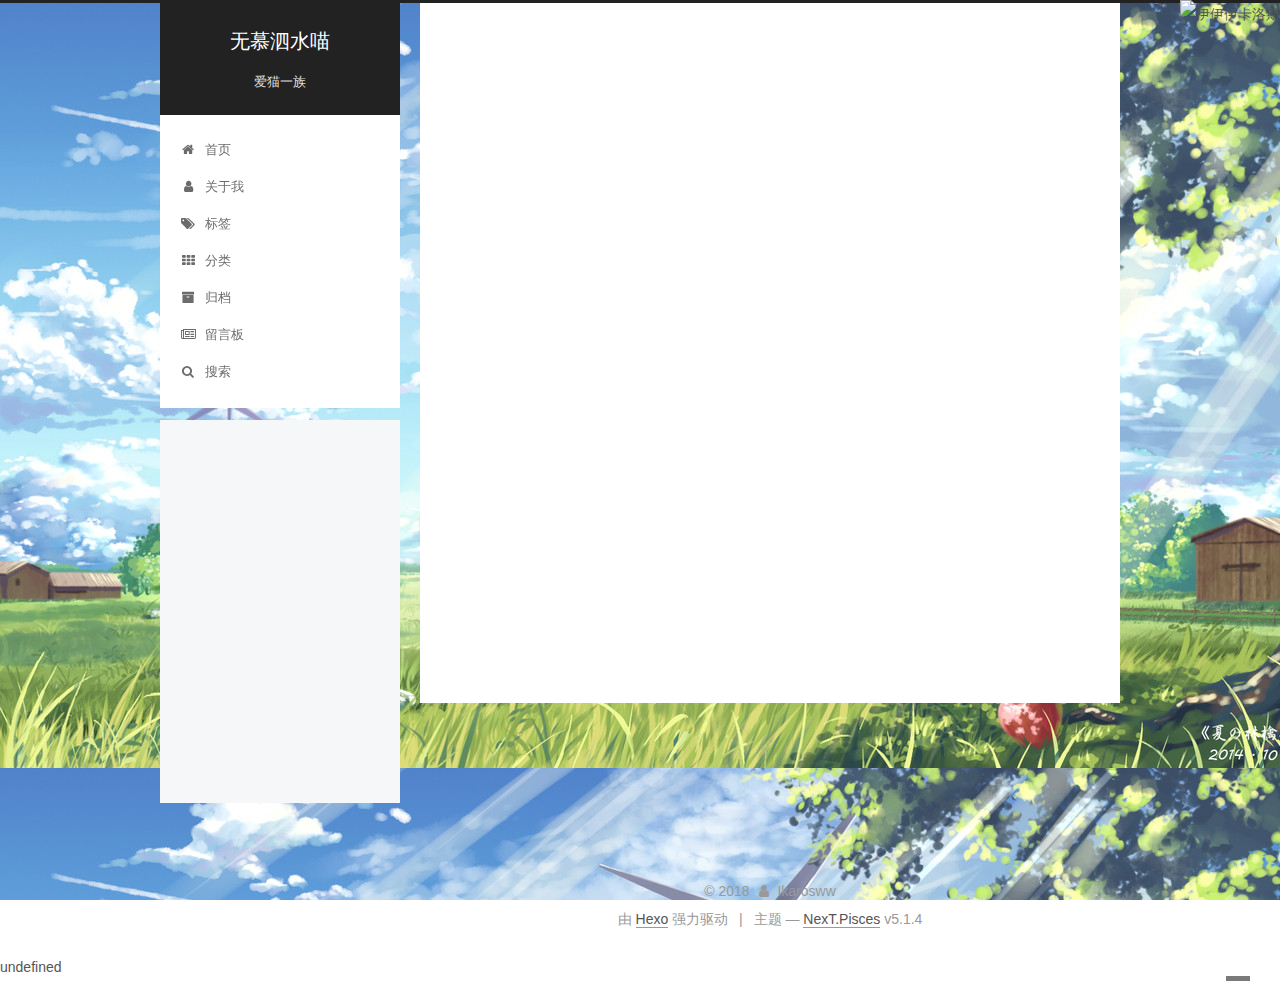
==== 404/index.html @ f318d606 "Site updated: 2018-04-20 20:18:09" ====
<!DOCTYPE html>



  


<html class="theme-next pisces use-motion" lang="zh-Hans">
<head>
  <meta charset="UTF-8"/>
<meta http-equiv="X-UA-Compatible" content="IE=edge" />
<meta name="viewport" content="width=device-width, initial-scale=1, maximum-scale=1"/>
<meta name="theme-color" content="#222">









<meta http-equiv="Cache-Control" content="no-transform" />
<meta http-equiv="Cache-Control" content="no-siteapp" />
















  
  
  <link href="/lib/fancybox/source/jquery.fancybox.css?v=2.1.5" rel="stylesheet" type="text/css" />







<link href="/lib/font-awesome/css/font-awesome.min.css?v=4.6.2" rel="stylesheet" type="text/css" />

<link href="/css/main.css?v=5.1.4" rel="stylesheet" type="text/css" />


  <link rel="apple-touch-icon" sizes="180x180" href="/images/apple-touch-icon-next.png?v=5.1.4">


  <link rel="icon" type="image/png" sizes="32x32" href="/images/favicon-32x32-next.png?v=5.1.4">


  <link rel="icon" type="image/png" sizes="16x16" href="/images/favicon-16x16-next.png?v=5.1.4">


  <link rel="mask-icon" href="/images/logo.svg?v=5.1.4" color="#222">





  <meta name="keywords" content="Hexo, NexT" />









<script>
    (function(){
        if(''){
            if (prompt('请输入文章密码') !== ''){
                alert('密码错误！');
                history.back();
            }
        }
    })();
</script>

<meta property="og:type" content="website">
<meta property="og:title" content="404">
<meta property="og:url" content="http://yoursite.com/404/index.html">
<meta property="og:site_name" content="无慕泗水喵">
<meta property="og:locale" content="zh-Hans">
<meta property="og:updated_time" content="2018-04-18T13:53:47.964Z">
<meta name="twitter:card" content="summary">
<meta name="twitter:title" content="404">



<script type="text/javascript" id="hexo.configurations">
  var NexT = window.NexT || {};
  var CONFIG = {
    root: '/',
    scheme: 'Pisces',
    version: '5.1.4',
    sidebar: {"position":"left","display":"hide","offset":12,"b2t":false,"scrollpercent":false,"onmobile":false},
    fancybox: true,
    tabs: true,
    motion: {"enable":true,"async":false,"transition":{"post_block":"fadeIn","post_header":"slideDownIn","post_body":"slideDownIn","coll_header":"slideLeftIn","sidebar":"slideUpIn"}},
    duoshuo: {
      userId: '0',
      author: '博主'
    },
    algolia: {
      applicationID: '',
      apiKey: '',
      indexName: '',
      hits: {"per_page":10},
      labels: {"input_placeholder":"Search for Posts","hits_empty":"We didn't find any results for the search: ${query}","hits_stats":"${hits} results found in ${time} ms"}
    }
  };
</script>



  <link rel="canonical" href="http://yoursite.com/404/"/>






  <script>
  (function(i,s,o,g,r,a,m){i["DaoVoiceObject"]=r;i[r]=i[r]||function(){(i[r].q=i[r].q||[]).push(arguments)},i[r].l=1*new Date();a=s.createElement(o),m=s.getElementsByTagName(o)[0];a.async=1;a.src=g;a.charset="utf-8";m.parentNode.insertBefore(a,m)})(window,document,"script",('https:' == document.location.protocol ? 'https:' : 'http:') + "//widget.daovoice.io/widget/3e6e6bd3.js","daovoice")
  daovoice('init', {
      app_id: "3e6e6bd3"
    });
  daovoice('update');
  </script>

  <title>404 | 无慕泗水喵</title>
  








</head>

<body itemscope itemtype="http://schema.org/WebPage" lang="zh-Hans">

  
  
    
  

  <div class="container sidebar-position-left page-post-detail">
    <div class="headband"></div>

    <a href="https://github.com/ikarosww"><img style="position: absolute; top: 0; right: 0; border: 0;" src="http://i1.bvimg.com/642169/004a37a1b0dc7631.png" alt="伊伊伊卡洛斯"></a>

    <header id="header" class="header" itemscope itemtype="http://schema.org/WPHeader">
      <div class="header-inner"><div class="site-brand-wrapper">
  <div class="site-meta ">
    

    <div class="custom-logo-site-title">
      <a href="/"  class="brand" rel="start">
        <span class="logo-line-before"><i></i></span>
        <span class="site-title">无慕泗水喵</span>
        <span class="logo-line-after"><i></i></span>
      </a>
    </div>
      
        <p class="site-subtitle">爱猫一族</p>
      
  </div>

  <div class="site-nav-toggle">
    <button>
      <span class="btn-bar"></span>
      <span class="btn-bar"></span>
      <span class="btn-bar"></span>
    </button>
  </div>
</div>

<nav class="site-nav">
  

  
    <ul id="menu" class="menu">
      
        
        <li class="menu-item menu-item-首页">
          <a href="/" rel="section">
            
              <i class="menu-item-icon fa fa-fw fa-home"></i> <br />
            
            首页
          </a>
        </li>
      
        
        <li class="menu-item menu-item-关于我">
          <a href="/about/" rel="section">
            
              <i class="menu-item-icon fa fa-fw fa-user"></i> <br />
            
            关于我
          </a>
        </li>
      
        
        <li class="menu-item menu-item-标签">
          <a href="/tags/" rel="section">
            
              <i class="menu-item-icon fa fa-fw fa-tags"></i> <br />
            
            标签
          </a>
        </li>
      
        
        <li class="menu-item menu-item-分类">
          <a href="/categories/" rel="section">
            
              <i class="menu-item-icon fa fa-fw fa-th"></i> <br />
            
            分类
          </a>
        </li>
      
        
        <li class="menu-item menu-item-归档">
          <a href="/archives/" rel="section">
            
              <i class="menu-item-icon fa fa-fw fa-archive"></i> <br />
            
            归档
          </a>
        </li>
      
        
        <li class="menu-item menu-item-留言板">
          <a href="/guestbook/" rel="section">
            
              <i class="menu-item-icon fa fa-fw fa-newspaper-o"></i> <br />
            
            留言板
          </a>
        </li>
      

      
        <li class="menu-item menu-item-search">
          
            <a href="javascript:;" class="popup-trigger">
          
            
              <i class="menu-item-icon fa fa-search fa-fw"></i> <br />
            
            搜索
          </a>
        </li>
      
    </ul>
  

  
    <div class="site-search">
      
  <div class="popup search-popup local-search-popup">
  <div class="local-search-header clearfix">
    <span class="search-icon">
      <i class="fa fa-search"></i>
    </span>
    <span class="popup-btn-close">
      <i class="fa fa-times-circle"></i>
    </span>
    <div class="local-search-input-wrapper">
      <input autocomplete="off"
             placeholder="搜索..." spellcheck="false"
             type="text" id="local-search-input">
    </div>
  </div>
  <div id="local-search-result"></div>
</div>



    </div>
  
</nav>



 </div>
    </header>

    <main id="main" class="main">
      <div class="main-inner">
        <div class="content-wrap">
          <div id="content" class="content">
            

  <div id="posts" class="posts-expand">
    
    
    
    <div class="post-block page">
      <header class="post-header">

	<h1 class="post-title" itemprop="name headline">404</h1>



</header>

      
      
      
      <div class="post-body">
        
        
          
        
      </div>
      
      
      
    </div>
    
    
    
  </div>


          </div>
          


          

  
    <div class="comments" id="comments">
    </div>
  



        </div>
        
          
  
  <div class="sidebar-toggle">
    <div class="sidebar-toggle-line-wrap">
      <span class="sidebar-toggle-line sidebar-toggle-line-first"></span>
      <span class="sidebar-toggle-line sidebar-toggle-line-middle"></span>
      <span class="sidebar-toggle-line sidebar-toggle-line-last"></span>
    </div>
  </div>

  <aside id="sidebar" class="sidebar">
    
    <div class="sidebar-inner">

      

      

<iframe frameborder="no" border="0" marginwidth="0" marginheight="0" width=330 height=86 src="//music.163.com/outchain/player?type=2&id=461525011&auto=0&height=66"></iframe>

      <section class="site-overview-wrap sidebar-panel sidebar-panel-active">
        <div class="site-overview">
          <div class="site-author motion-element" itemprop="author" itemscope itemtype="http://schema.org/Person">
            
              <img class="site-author-image" itemprop="image"
                src="http://i1.bvimg.com/642169/081ae43bd063b807.jpg"
                alt="Ikarosww" />
            
              <p class="site-author-name" itemprop="name">Ikarosww</p>
              <p class="site-description motion-element" itemprop="description"></p>
          </div>

          <nav class="site-state motion-element">

            
              <div class="site-state-item site-state-posts">
              
                <a href="/archives">
              
                  <span class="site-state-item-count">1</span>
                  <span class="site-state-item-name">日志</span>
                </a>
              </div>
            

            
              
              
              <div class="site-state-item site-state-categories">
                <a href="/categories/index.html">
                  <span class="site-state-item-count">1</span>
                  <span class="site-state-item-name">分类</span>
                </a>
              </div>
            

            
              
              
              <div class="site-state-item site-state-tags">
                <a href="/tags/index.html">
                  <span class="site-state-item-count">1</span>
                  <span class="site-state-item-name">标签</span>
                </a>
              </div>
            

          </nav>

          

          
            <div class="links-of-author motion-element">
                
                  <span class="links-of-author-item">
                    <a href="https://www.zhihu.com/people/ikaros-wu" target="_blank" title="知乎">
                      
                        <i class="fa fa-fw fa-gratipay"></i>知乎</a>
                  </span>
                
                  <span class="links-of-author-item">
                    <a href="https://space.bilibili.com/14619093" target="_blank" title="bilibili">
                      
                        <i class="fa fa-fw fa-bold"></i>bilibili</a>
                  </span>
                
                  <span class="links-of-author-item">
                    <a href="https://weibo.com/5843824491" target="_blank" title="微博">
                      
                        <i class="fa fa-fw fa-weibo"></i>微博</a>
                  </span>
                
                  <span class="links-of-author-item">
                    <a href="https://github.com/yourname" target="_blank" title="GitHub">
                      
                        <i class="fa fa-fw fa-github"></i>GitHub</a>
                  </span>
                
                  <span class="links-of-author-item">
                    <a href="mailto:Wrikaros595590@gmail.com" target="_blank" title="E-Mail">
                      
                        <i class="fa fa-fw fa-envelope"></i>E-Mail</a>
                  </span>
                
            </div>
          

          
          

          
          

          

        </div>
      </section>

      

      

    </div>
  </aside>


        
      </div>
    </main>

    <footer id="footer" class="footer">
      <div class="footer-inner">
        <div class="copyright">&copy; <span itemprop="copyrightYear">2018</span>
  <span class="with-love">
    <i class="fa fa-user"></i>
  </span>
  <span class="author" itemprop="copyrightHolder">Ikarosww</span>

  
</div>


  <div class="powered-by">由 <a class="theme-link" target="_blank" href="https://hexo.io">Hexo</a> 强力驱动</div>



  <span class="post-meta-divider">|</span>



  <div class="theme-info">主题 &mdash; <a class="theme-link" target="_blank" href="https://github.com/iissnan/hexo-theme-next">NexT.Pisces</a> v5.1.4</div>




        







        
      </div>
    </footer>

    
      <div class="back-to-top">
        <i class="fa fa-arrow-up"></i>
        
      </div>
    

    

  </div>

  

<script type="text/javascript">
  if (Object.prototype.toString.call(window.Promise) !== '[object Function]') {
    window.Promise = null;
  }
</script>









  












  
  
    <script type="text/javascript" src="/lib/jquery/index.js?v=2.1.3"></script>
  

  
  
    <script type="text/javascript" src="/lib/fastclick/lib/fastclick.min.js?v=1.0.6"></script>
  

  
  
    <script type="text/javascript" src="/lib/jquery_lazyload/jquery.lazyload.js?v=1.9.7"></script>
  

  
  
    <script type="text/javascript" src="/lib/velocity/velocity.min.js?v=1.2.1"></script>
  

  
  
    <script type="text/javascript" src="/lib/velocity/velocity.ui.min.js?v=1.2.1"></script>
  

  
  
    <script type="text/javascript" src="/lib/fancybox/source/jquery.fancybox.pack.js?v=2.1.5"></script>
  


  


  <script type="text/javascript" src="/js/src/utils.js?v=5.1.4"></script>

  <script type="text/javascript" src="/js/src/motion.js?v=5.1.4"></script>



  
  


  <script type="text/javascript" src="/js/src/affix.js?v=5.1.4"></script>

  <script type="text/javascript" src="/js/src/schemes/pisces.js?v=5.1.4"></script>



  
  <script type="text/javascript" src="/js/src/scrollspy.js?v=5.1.4"></script>
<script type="text/javascript" src="/js/src/post-details.js?v=5.1.4"></script>



  


  <script type="text/javascript" src="/js/src/bootstrap.js?v=5.1.4"></script>



  


  




	





  





  










  <script src="//cdn1.lncld.net/static/js/3.0.4/av-min.js"></script>
  <script src="//unpkg.com/valine/dist/Valine.min.js"></script>
  
  <script type="text/javascript">
    var GUEST = ['nick','mail','link'];
    var guest = 'nick,mail,link';
    guest = guest.split(',').filter(item=>{
      return GUEST.indexOf(item)>-1;
    });
    new Valine({
        el: '#comments' ,
        verify: false,
        notify: false,
        appId: 'HunRqcJVjtHKqiSlkhHRCHoH-gzGzoHsz',
        appKey: 'mKNQ2EUuYQ8aURMT6aDCRaaa',
        placeholder: '说点什么呢？',
        avatar:'mm',
        guest_info:guest,
        pageSize:'10' || 10,
    });
  </script>



  

  <script type="text/javascript">
    // Popup Window;
    var isfetched = false;
    var isXml = true;
    // Search DB path;
    var search_path = "search.xml";
    if (search_path.length === 0) {
      search_path = "search.xml";
    } else if (/json$/i.test(search_path)) {
      isXml = false;
    }
    var path = "/" + search_path;
    // monitor main search box;

    var onPopupClose = function (e) {
      $('.popup').hide();
      $('#local-search-input').val('');
      $('.search-result-list').remove();
      $('#no-result').remove();
      $(".local-search-pop-overlay").remove();
      $('body').css('overflow', '');
    }

    function proceedsearch() {
      $("body")
        .append('<div class="search-popup-overlay local-search-pop-overlay"></div>')
        .css('overflow', 'hidden');
      $('.search-popup-overlay').click(onPopupClose);
      $('.popup').toggle();
      var $localSearchInput = $('#local-search-input');
      $localSearchInput.attr("autocapitalize", "none");
      $localSearchInput.attr("autocorrect", "off");
      $localSearchInput.focus();
    }

    // search function;
    var searchFunc = function(path, search_id, content_id) {
      'use strict';

      // start loading animation
      $("body")
        .append('<div class="search-popup-overlay local-search-pop-overlay">' +
          '<div id="search-loading-icon">' +
          '<i class="fa fa-spinner fa-pulse fa-5x fa-fw"></i>' +
          '</div>' +
          '</div>')
        .css('overflow', 'hidden');
      $("#search-loading-icon").css('margin', '20% auto 0 auto').css('text-align', 'center');

      $.ajax({
        url: path,
        dataType: isXml ? "xml" : "json",
        async: true,
        success: function(res) {
          // get the contents from search data
          isfetched = true;
          $('.popup').detach().appendTo('.header-inner');
          var datas = isXml ? $("entry", res).map(function() {
            return {
              title: $("title", this).text(),
              content: $("content",this).text(),
              url: $("url" , this).text()
            };
          }).get() : res;
          var input = document.getElementById(search_id);
          var resultContent = document.getElementById(content_id);
          var inputEventFunction = function() {
            var searchText = input.value.trim().toLowerCase();
            var keywords = searchText.split(/[\s\-]+/);
            if (keywords.length > 1) {
              keywords.push(searchText);
            }
            var resultItems = [];
            if (searchText.length > 0) {
              // perform local searching
              datas.forEach(function(data) {
                var isMatch = false;
                var hitCount = 0;
                var searchTextCount = 0;
                var title = data.title.trim();
                var titleInLowerCase = title.toLowerCase();
                var content = data.content.trim().replace(/<[^>]+>/g,"");
                var contentInLowerCase = content.toLowerCase();
                var articleUrl = decodeURIComponent(data.url);
                var indexOfTitle = [];
                var indexOfContent = [];
                // only match articles with not empty titles
                if(title != '') {
                  keywords.forEach(function(keyword) {
                    function getIndexByWord(word, text, caseSensitive) {
                      var wordLen = word.length;
                      if (wordLen === 0) {
                        return [];
                      }
                      var startPosition = 0, position = [], index = [];
                      if (!caseSensitive) {
                        text = text.toLowerCase();
                        word = word.toLowerCase();
                      }
                      while ((position = text.indexOf(word, startPosition)) > -1) {
                        index.push({position: position, word: word});
                        startPosition = position + wordLen;
                      }
                      return index;
                    }

                    indexOfTitle = indexOfTitle.concat(getIndexByWord(keyword, titleInLowerCase, false));
                    indexOfContent = indexOfContent.concat(getIndexByWord(keyword, contentInLowerCase, false));
                  });
                  if (indexOfTitle.length > 0 || indexOfContent.length > 0) {
                    isMatch = true;
                    hitCount = indexOfTitle.length + indexOfContent.length;
                  }
                }

                // show search results

                if (isMatch) {
                  // sort index by position of keyword

                  [indexOfTitle, indexOfContent].forEach(function (index) {
                    index.sort(function (itemLeft, itemRight) {
                      if (itemRight.position !== itemLeft.position) {
                        return itemRight.position - itemLeft.position;
                      } else {
                        return itemLeft.word.length - itemRight.word.length;
                      }
                    });
                  });

                  // merge hits into slices

                  function mergeIntoSlice(text, start, end, index) {
                    var item = index[index.length - 1];
                    var position = item.position;
                    var word = item.word;
                    var hits = [];
                    var searchTextCountInSlice = 0;
                    while (position + word.length <= end && index.length != 0) {
                      if (word === searchText) {
                        searchTextCountInSlice++;
                      }
                      hits.push({position: position, length: word.length});
                      var wordEnd = position + word.length;

                      // move to next position of hit

                      index.pop();
                      while (index.length != 0) {
                        item = index[index.length - 1];
                        position = item.position;
                        word = item.word;
                        if (wordEnd > position) {
                          index.pop();
                        } else {
                          break;
                        }
                      }
                    }
                    searchTextCount += searchTextCountInSlice;
                    return {
                      hits: hits,
                      start: start,
                      end: end,
                      searchTextCount: searchTextCountInSlice
                    };
                  }

                  var slicesOfTitle = [];
                  if (indexOfTitle.length != 0) {
                    slicesOfTitle.push(mergeIntoSlice(title, 0, title.length, indexOfTitle));
                  }

                  var slicesOfContent = [];
                  while (indexOfContent.length != 0) {
                    var item = indexOfContent[indexOfContent.length - 1];
                    var position = item.position;
                    var word = item.word;
                    // cut out 100 characters
                    var start = position - 20;
                    var end = position + 80;
                    if(start < 0){
                      start = 0;
                    }
                    if (end < position + word.length) {
                      end = position + word.length;
                    }
                    if(end > content.length){
                      end = content.length;
                    }
                    slicesOfContent.push(mergeIntoSlice(content, start, end, indexOfContent));
                  }

                  // sort slices in content by search text's count and hits' count

                  slicesOfContent.sort(function (sliceLeft, sliceRight) {
                    if (sliceLeft.searchTextCount !== sliceRight.searchTextCount) {
                      return sliceRight.searchTextCount - sliceLeft.searchTextCount;
                    } else if (sliceLeft.hits.length !== sliceRight.hits.length) {
                      return sliceRight.hits.length - sliceLeft.hits.length;
                    } else {
                      return sliceLeft.start - sliceRight.start;
                    }
                  });

                  // select top N slices in content

                  var upperBound = parseInt('1');
                  if (upperBound >= 0) {
                    slicesOfContent = slicesOfContent.slice(0, upperBound);
                  }

                  // highlight title and content

                  function highlightKeyword(text, slice) {
                    var result = '';
                    var prevEnd = slice.start;
                    slice.hits.forEach(function (hit) {
                      result += text.substring(prevEnd, hit.position);
                      var end = hit.position + hit.length;
                      result += '<b class="search-keyword">' + text.substring(hit.position, end) + '</b>';
                      prevEnd = end;
                    });
                    result += text.substring(prevEnd, slice.end);
                    return result;
                  }

                  var resultItem = '';

                  if (slicesOfTitle.length != 0) {
                    resultItem += "<li><a href='" + articleUrl + "' class='search-result-title'>" + highlightKeyword(title, slicesOfTitle[0]) + "</a>";
                  } else {
                    resultItem += "<li><a href='" + articleUrl + "' class='search-result-title'>" + title + "</a>";
                  }

                  slicesOfContent.forEach(function (slice) {
                    resultItem += "<a href='" + articleUrl + "'>" +
                      "<p class=\"search-result\">" + highlightKeyword(content, slice) +
                      "...</p>" + "</a>";
                  });

                  resultItem += "</li>";
                  resultItems.push({
                    item: resultItem,
                    searchTextCount: searchTextCount,
                    hitCount: hitCount,
                    id: resultItems.length
                  });
                }
              })
            };
            if (keywords.length === 1 && keywords[0] === "") {
              resultContent.innerHTML = '<div id="no-result"><i class="fa fa-search fa-5x" /></div>'
            } else if (resultItems.length === 0) {
              resultContent.innerHTML = '<div id="no-result"><i class="fa fa-frown-o fa-5x" /></div>'
            } else {
              resultItems.sort(function (resultLeft, resultRight) {
                if (resultLeft.searchTextCount !== resultRight.searchTextCount) {
                  return resultRight.searchTextCount - resultLeft.searchTextCount;
                } else if (resultLeft.hitCount !== resultRight.hitCount) {
                  return resultRight.hitCount - resultLeft.hitCount;
                } else {
                  return resultRight.id - resultLeft.id;
                }
              });
              var searchResultList = '<ul class=\"search-result-list\">';
              resultItems.forEach(function (result) {
                searchResultList += result.item;
              })
              searchResultList += "</ul>";
              resultContent.innerHTML = searchResultList;
            }
          }

          if ('auto' === 'auto') {
            input.addEventListener('input', inputEventFunction);
          } else {
            $('.search-icon').click(inputEventFunction);
            input.addEventListener('keypress', function (event) {
              if (event.keyCode === 13) {
                inputEventFunction();
              }
            });
          }

          // remove loading animation
          $(".local-search-pop-overlay").remove();
          $('body').css('overflow', '');

          proceedsearch();
        }
      });
    }

    // handle and trigger popup window;
    $('.popup-trigger').click(function(e) {
      e.stopPropagation();
      if (isfetched === false) {
        searchFunc(path, 'local-search-input', 'local-search-result');
      } else {
        proceedsearch();
      };
    });

    $('.popup-btn-close').click(onPopupClose);
    $('.popup').click(function(e){
      e.stopPropagation();
    });
    $(document).on('keyup', function (event) {
      var shouldDismissSearchPopup = event.which === 27 &&
        $('.search-popup').is(':visible');
      if (shouldDismissSearchPopup) {
        onPopupClose();
      }
    });
  </script>





  

  
  <script src="https://cdn1.lncld.net/static/js/av-core-mini-0.6.4.js"></script>
  <script>AV.initialize("P63BNCssjO01YHWcj0IthLEG-gzGzoHsz", "WCjvTt2BrM2nOg5Y7XY6qKrp");</script>
  <script>
    function showTime(Counter) {
      var query = new AV.Query(Counter);
      var entries = [];
      var $visitors = $(".leancloud_visitors");

      $visitors.each(function () {
        entries.push( $(this).attr("id").trim() );
      });

      query.containedIn('url', entries);
      query.find()
        .done(function (results) {
          var COUNT_CONTAINER_REF = '.leancloud-visitors-count';

          if (results.length === 0) {
            $visitors.find(COUNT_CONTAINER_REF).text(0);
            return;
          }

          for (var i = 0; i < results.length; i++) {
            var item = results[i];
            var url = item.get('url');
            var time = item.get('time');
            var element = document.getElementById(url);

            $(element).find(COUNT_CONTAINER_REF).text(time);
          }
          for(var i = 0; i < entries.length; i++) {
            var url = entries[i];
            var element = document.getElementById(url);
            var countSpan = $(element).find(COUNT_CONTAINER_REF);
            if( countSpan.text() == '') {
              countSpan.text(0);
            }
          }
        })
        .fail(function (object, error) {
          console.log("Error: " + error.code + " " + error.message);
        });
    }

    function addCount(Counter) {
      var $visitors = $(".leancloud_visitors");
      var url = $visitors.attr('id').trim();
      var title = $visitors.attr('data-flag-title').trim();
      var query = new AV.Query(Counter);

      query.equalTo("url", url);
      query.find({
        success: function(results) {
          if (results.length > 0) {
            var counter = results[0];
            counter.fetchWhenSave(true);
            counter.increment("time");
            counter.save(null, {
              success: function(counter) {
                var $element = $(document.getElementById(url));
                $element.find('.leancloud-visitors-count').text(counter.get('time'));
              },
              error: function(counter, error) {
                console.log('Failed to save Visitor num, with error message: ' + error.message);
              }
            });
          } else {
            var newcounter = new Counter();
            /* Set ACL */
            var acl = new AV.ACL();
            acl.setPublicReadAccess(true);
            acl.setPublicWriteAccess(true);
            newcounter.setACL(acl);
            /* End Set ACL */
            newcounter.set("title", title);
            newcounter.set("url", url);
            newcounter.set("time", 1);
            newcounter.save(null, {
              success: function(newcounter) {
                var $element = $(document.getElementById(url));
                $element.find('.leancloud-visitors-count').text(newcounter.get('time'));
              },
              error: function(newcounter, error) {
                console.log('Failed to create');
              }
            });
          }
        },
        error: function(error) {
          console.log('Error:' + error.code + " " + error.message);
        }
      });
    }

    $(function() {
      var Counter = AV.Object.extend("Counter");
      if ($('.leancloud_visitors').length == 1) {
        addCount(Counter);
      } else if ($('.post-title-link').length > 1) {
        showTime(Counter);
      }
    });
  </script>



  

  

  
  

  

  

  

  undefined  
<script src="/live2dw/lib/L2Dwidget.min.js?0c58a1486de42ac6cc1c59c7d98ae887"></script><script>L2Dwidget.init({"pluginRootPath":"live2dw/","pluginJsPath":"lib/","pluginModelPath":"assets/"});</script></body>
</html>
---- css/main.css ----
/* normalize.css v3.0.2 | MIT License | git.io/normalize */
html {
  font-family: sans-serif; /* 1 */
  -ms-text-size-adjust: 100%; /* 2 */
  -webkit-text-size-adjust: 100%; /* 2 */
}
body {
  margin: 0;
}
article,
aside,
details,
figcaption,
figure,
footer,
header,
hgroup,
main,
menu,
nav,
section,
summary {
  display: block;
}
audio,
canvas,
progress,
video {
  display: inline-block; /* 1 */
  vertical-align: baseline; /* 2 */
}
audio:not([controls]) {
  display: none;
  height: 0;
}
[hidden],
template {
  display: none;
}
a {
  background-color: transparent;
}
a:active,
a:hover {
  outline: 0;
}
abbr[title] {
  border-bottom: 1px dotted;
}
b,
strong {
  font-weight: bold;
}
dfn {
  font-style: italic;
}
h1 {
  font-size: 2em;
  margin: 0.67em 0;
}
mark {
  background: #ff0;
  color: #000;
}
small {
  font-size: 80%;
}
sub,
sup {
  font-size: 75%;
  line-height: 0;
  position: relative;
  vertical-align: baseline;
}
sup {
  top: -0.5em;
}
sub {
  bottom: -0.25em;
}
img {
  border: 0;
}
svg:not(:root) {
  overflow: hidden;
}
figure {
  margin: 1em 40px;
}
hr {
  -moz-box-sizing: content-box;
  box-sizing: content-box;
  height: 0;
}
pre {
  overflow: auto;
}
code,
kbd,
pre,
samp {
  font-family: monospace, monospace;
  font-size: 1em;
}
button,
input,
optgroup,
select,
textarea {
  color: inherit; /* 1 */
  font: inherit; /* 2 */
  margin: 0; /* 3 */
}
button {
  overflow: visible;
}
button,
select {
  text-transform: none;
}
button,
html input[type="button"],
input[type="reset"],
input[type="submit"] {
  -webkit-appearance: button; /* 2 */
  cursor: pointer; /* 3 */
}
button[disabled],
html input[disabled] {
  cursor: default;
}
button::-moz-focus-inner,
input::-moz-focus-inner {
  border: 0;
  padding: 0;
}
input {
  line-height: normal;
}
input[type="checkbox"],
input[type="radio"] {
  box-sizing: border-box; /* 1 */
  padding: 0; /* 2 */
}
input[type="number"]::-webkit-inner-spin-button,
input[type="number"]::-webkit-outer-spin-button {
  height: auto;
}
input[type="search"] {
  -webkit-appearance: textfield; /* 1 */
  -moz-box-sizing: content-box;
  -webkit-box-sizing: content-box; /* 2 */
  box-sizing: content-box;
}
input[type="search"]::-webkit-search-cancel-button,
input[type="search"]::-webkit-search-decoration {
  -webkit-appearance: none;
}
fieldset {
  border: 1px solid #c0c0c0;
  margin: 0 2px;
  padding: 0.35em 0.625em 0.75em;
}
legend {
  border: 0; /* 1 */
  padding: 0; /* 2 */
}
textarea {
  overflow: auto;
}
optgroup {
  font-weight: bold;
}
table {
  border-collapse: collapse;
  border-spacing: 0;
}
td,
th {
  padding: 0;
}
::selection {
  background: #262a30;
  color: #fff;
}
body {
  position: relative;
  font-family: 'Lato', "PingFang SC", "Microsoft YaHei", sans-serif;
  font-size: 14px;
  line-height: 2;
  color: #555;
  background: #f5f7f9;
}
@media (max-width: 767px) {
  body {
    padding-right: 0 !important;
  }
}
@media (min-width: 768px) and (max-width: 991px) {
  body {
    padding-right: 0 !important;
  }
}
@media (min-width: 1600px) {
  body {
    font-size: 16px;
  }
}
h1,
h2,
h3,
h4,
h5,
h6 {
  margin: 0;
  padding: 0;
  font-weight: bold;
  line-height: 1.5;
  font-family: 'Lato', "PingFang SC", "Microsoft YaHei", sans-serif;
}
h2,
h3,
h4,
h5,
h6 {
  margin: 20px 0 15px;
}
h1 {
  font-size: 22px;
}
@media (max-width: 767px) {
  h1 {
    font-size: 18px;
  }
}
h2 {
  font-size: 20px;
}
@media (max-width: 767px) {
  h2 {
    font-size: 16px;
  }
}
h3 {
  font-size: 18px;
}
@media (max-width: 767px) {
  h3 {
    font-size: 14px;
  }
}
h4 {
  font-size: 16px;
}
@media (max-width: 767px) {
  h4 {
    font-size: 12px;
  }
}
h5 {
  font-size: 14px;
}
@media (max-width: 767px) {
  h5 {
    font-size: 10px;
  }
}
h6 {
  font-size: 12px;
}
@media (max-width: 767px) {
  h6 {
    font-size: 8px;
  }
}
p {
  margin: 0 0 20px 0;
}
a {
  color: #555;
  text-decoration: none;
  outline: none;
  border-bottom: 1px solid #999;
  word-wrap: break-word;
}
a:hover {
  color: #222;
  border-bottom-color: #222;
}
blockquote {
  margin: 0;
  padding: 0;
}
img {
  display: block;
  margin: auto;
  max-width: 100%;
  height: auto;
}
hr {
  margin: 40px 0;
  height: 3px;
  border: none;
  background-color: #ddd;
  background-image: repeating-linear-gradient(-45deg, #fff, #fff 4px, transparent 4px, transparent 8px);
}
blockquote {
  padding: 0 15px;
  color: #666;
  border-left: 4px solid #ddd;
}
blockquote cite::before {
  content: "-";
  padding: 0 5px;
}
dt {
  font-weight: 700;
}
dd {
  margin: 0;
  padding: 0;
}
kbd {
  border: 1px solid #ccc;
  border-radius: 0.2em;
  box-shadow: 0.1em 0.1em 0.2em rgba(0,0,0,0.1);
  background-color: #f9f9f9;
  font-family: inherit;
  background-image: -webkit-linear-gradient(top, #eee, #fff, #eee);
  padding: 0.1em 0.3em;
  white-space: nowrap;
}
.text-left {
  text-align: left;
}
.text-center {
  text-align: center;
}
.text-right {
  text-align: right;
}
.text-justify {
  text-align: justify;
}
.text-nowrap {
  white-space: nowrap;
}
.text-lowercase {
  text-transform: lowercase;
}
.text-uppercase {
  text-transform: uppercase;
}
.text-capitalize {
  text-transform: capitalize;
}
.center-block {
  display: block;
  margin-left: auto;
  margin-right: auto;
}
.clearfix:before,
.clearfix:after {
  content: " ";
  display: table;
}
.clearfix:after {
  clear: both;
}
.pullquote {
  width: 45%;
}
.pullquote.left {
  float: left;
  margin-left: 5px;
  margin-right: 10px;
}
.pullquote.right {
  float: right;
  margin-left: 10px;
  margin-right: 5px;
}
.affix.affix.affix {
  position: fixed;
}
.translation {
  margin-top: -20px;
  font-size: 14px;
  color: #999;
}
.scrollbar-measure {
  width: 100px;
  height: 100px;
  overflow: scroll;
  position: absolute;
  top: -9999px;
}
.use-motion .motion-element {
  opacity: 0;
}
table {
  margin: 20px 0;
  width: 100%;
  border-collapse: collapse;
  border-spacing: 0;
  border: 1px solid #ddd;
  font-size: 14px;
  table-layout: fixed;
  word-wrap: break-all;
}
table>tbody>tr:nth-of-type(odd) {
  background-color: #f9f9f9;
}
table>tbody>tr:hover {
  background-color: #f5f5f5;
}
caption,
th,
td {
  padding: 8px;
  text-align: left;
  vertical-align: middle;
  font-weight: normal;
}
th,
td {
  border-bottom: 3px solid #ddd;
  border-right: 1px solid #eee;
}
th {
  padding-bottom: 10px;
  font-weight: 700;
}
td {
  border-bottom-width: 1px;
}
html,
body {
  height: 100%;
}
.container {
  position: relative;
  min-height: 100%;
}
.header-inner {
  margin: 0 auto;
  padding: 100px 0 70px;
  width: 700px;
}
@media (min-width: 1600px) {
  .container .header-inner {
    width: 900px;
  }
}
.main {
  padding-bottom: 150px;
}
.main-inner {
  margin: 0 auto;
  width: 700px;
}
@media (min-width: 1600px) {
  .container .main-inner {
    width: 900px;
  }
}
.footer {
  position: absolute;
  left: 0;
  bottom: 0;
  width: 100%;
  min-height: 50px;
}
.footer-inner {
  box-sizing: border-box;
  margin: 20px auto;
  width: 700px;
}
@media (min-width: 1600px) {
  .container .footer-inner {
    width: 900px;
  }
}
pre,
.highlight {
  overflow: auto;
  margin: 20px 0;
  padding: 0;
  font-size: 13px;
  color: #4d4d4c;
  background: #f7f7f7;
  line-height: 1.6;
}
pre,
code {
  font-family: consolas, Menlo, "PingFang SC", "Microsoft YaHei", monospace;
}
code {
  padding: 2px 4px;
  word-wrap: break-word;
  color: #555;
  background: #eee;
  border-radius: 3px;
  font-size: 13px;
}
pre {
  padding: 10px;
}
pre code {
  padding: 0;
  color: #4d4d4c;
  background: none;
  text-shadow: none;
}
.highlight {
  border-radius: 1px;
}
.highlight pre {
  border: none;
  margin: 0;
  padding: 10px 0;
}
.highlight table {
  margin: 0;
  width: auto;
  border: none;
}
.highlight td {
  border: none;
  padding: 0;
}
.highlight figcaption {
  font-size: 1em;
  color: #4d4d4c;
  line-height: 1em;
  margin-bottom: 1em;
}
.highlight figcaption:before,
.highlight figcaption:after {
  content: " ";
  display: table;
}
.highlight figcaption:after {
  clear: both;
}
.highlight figcaption a {
  float: right;
  color: #4d4d4c;
}
.highlight figcaption a:hover {
  border-bottom-color: #4d4d4c;
}
.highlight .gutter pre {
  padding-left: 10px;
  padding-right: 10px;
  color: #869194;
  text-align: right;
  background-color: #eff2f3;
}
.highlight .code pre {
  width: 100%;
  padding-left: 10px;
  padding-right: 10px;
  background-color: #f7f7f7;
}
.highlight .line {
  height: 20px;
}
.gutter {
  -webkit-user-select: none;
  -moz-user-select: none;
  -ms-user-select: none;
  user-select: none;
}
.gist table {
  width: auto;
}
.gist table td {
  border: none;
}
pre .deletion {
  background: #fdd;
}
pre .addition {
  background: #dfd;
}
pre .meta {
  color: #8959a8;
}
pre .comment {
  color: #8e908c;
}
pre .variable,
pre .attribute,
pre .tag,
pre .regexp,
pre .ruby .constant,
pre .xml .tag .title,
pre .xml .pi,
pre .xml .doctype,
pre .html .doctype,
pre .css .id,
pre .css .class,
pre .css .pseudo {
  color: #c82829;
}
pre .number,
pre .preprocessor,
pre .built_in,
pre .literal,
pre .params,
pre .constant,
pre .command {
  color: #f5871f;
}
pre .ruby .class .title,
pre .css .rules .attribute,
pre .string,
pre .value,
pre .inheritance,
pre .header,
pre .ruby .symbol,
pre .xml .cdata,
pre .special,
pre .number,
pre .formula {
  color: #718c00;
}
pre .title,
pre .css .hexcolor {
  color: #3e999f;
}
pre .function,
pre .python .decorator,
pre .python .title,
pre .ruby .function .title,
pre .ruby .title .keyword,
pre .perl .sub,
pre .javascript .title,
pre .coffeescript .title {
  color: #4271ae;
}
pre .keyword,
pre .javascript .function {
  color: #8959a8;
}
.full-image.full-image.full-image.full-image {
  border: none;
  max-width: 100%;
  width: auto;
  margin: 20px auto 25px;
}
@media (min-width: 992px) {
  .full-image.full-image.full-image.full-image {
    max-width: none;
    width: 118%;
    margin: 0 -9%;
  }
}
.blockquote-center,
.page-home .post-type-quote blockquote,
.page-post-detail .post-type-quote blockquote {
  position: relative;
  margin: 40px 0;
  padding: 0;
  border-left: none;
  text-align: center;
}
.blockquote-center::before,
.page-home .post-type-quote blockquote::before,
.page-post-detail .post-type-quote blockquote::before,
.blockquote-center::after,
.page-home .post-type-quote blockquote::after,
.page-post-detail .post-type-quote blockquote::after {
  position: absolute;
  content: ' ';
  display: block;
  width: 100%;
  height: 24px;
  opacity: 0.2;
  background-repeat: no-repeat;
  background-position: 0 -6px;
  background-size: 22px 22px;
}
.blockquote-center::before,
.page-home .post-type-quote blockquote::before,
.page-post-detail .post-type-quote blockquote::before {
  top: -20px;
  background-image: url("../images/quote-l.svg");
  border-top: 1px solid #ccc;
}
.blockquote-center::after,
.page-home .post-type-quote blockquote::after,
.page-post-detail .post-type-quote blockquote::after {
  bottom: -20px;
  background-image: url("../images/quote-r.svg");
  border-bottom: 1px solid #ccc;
  background-position: 100% 8px;
}
.blockquote-center p,
.page-home .post-type-quote blockquote p,
.page-post-detail .post-type-quote blockquote p,
.blockquote-center div,
.page-home .post-type-quote blockquote div,
.page-post-detail .post-type-quote blockquote div {
  text-align: center;
}
.post .post-body .group-picture img {
  box-sizing: border-box;
  padding: 0 3px;
  border: none;
}
.post .group-picture-row {
  overflow: hidden;
  margin-top: 6px;
}
.post .group-picture-row:first-child {
  margin-top: 0;
}
.post .group-picture-column {
  float: left;
}
.page-post-detail .post-body .group-picture-column {
  float: none;
  margin-top: 10px;
  width: auto !important;
}
.page-post-detail .post-body .group-picture-column img {
  margin: 0 auto;
}
.page-archive .group-picture-container {
  overflow: hidden;
}
.page-archive .group-picture-row {
  float: left;
}
.page-archive .group-picture-row:first-child {
  margin-top: 6px;
}
.page-archive .group-picture-column {
  max-width: 150px;
  max-height: 150px;
}
.post-body .note {
  position: relative;
  padding: 15px;
  margin-bottom: 20px;
  border: 1px solid #eee;
  border-left-width: 5px;
  border-radius: 3px;
}
.post-body .note h2,
.post-body .note h3,
.post-body .note h4,
.post-body .note h5,
.post-body .note h6 {
  margin-top: 0;
  margin-bottom: 0;
  border-bottom: initial;
  padding-top: 0 !important;
}
.post-body .note p:first-child,
.post-body .note ul:first-child,
.post-body .note ol:first-child,
.post-body .note table:first-child,
.post-body .note pre:first-child,
.post-body .note blockquote:first-child {
  margin-top: 0;
}
.post-body .note p:last-child,
.post-body .note ul:last-child,
.post-body .note ol:last-child,
.post-body .note table:last-child,
.post-body .note pre:last-child,
.post-body .note blockquote:last-child {
  margin-bottom: 0;
}
.post-body .note.default {
  border-left-color: #777;
}
.post-body .note.default h2,
.post-body .note.default h3,
.post-body .note.default h4,
.post-body .note.default h5,
.post-body .note.default h6 {
  color: #777;
}
.post-body .note.primary {
  border-left-color: #6f42c1;
}
.post-body .note.primary h2,
.post-body .note.primary h3,
.post-body .note.primary h4,
.post-body .note.primary h5,
.post-body .note.primary h6 {
  color: #6f42c1;
}
.post-body .note.info {
  border-left-color: #428bca;
}
.post-body .note.info h2,
.post-body .note.info h3,
.post-body .note.info h4,
.post-body .note.info h5,
.post-body .note.info h6 {
  color: #428bca;
}
.post-body .note.success {
  border-left-color: #5cb85c;
}
.post-body .note.success h2,
.post-body .note.success h3,
.post-body .note.success h4,
.post-body .note.success h5,
.post-body .note.success h6 {
  color: #5cb85c;
}
.post-body .note.warning {
  border-left-color: #f0ad4e;
}
.post-body .note.warning h2,
.post-body .note.warning h3,
.post-body .note.warning h4,
.post-body .note.warning h5,
.post-body .note.warning h6 {
  color: #f0ad4e;
}
.post-body .note.danger {
  border-left-color: #d9534f;
}
.post-body .note.danger h2,
.post-body .note.danger h3,
.post-body .note.danger h4,
.post-body .note.danger h5,
.post-body .note.danger h6 {
  color: #d9534f;
}
.post-body .label {
  display: inline;
  padding: 0 2px;
  white-space: nowrap;
}
.post-body .label.default {
  background-color: #f0f0f0;
}
.post-body .label.primary {
  background-color: #efe6f7;
}
.post-body .label.info {
  background-color: #e5f2f8;
}
.post-body .label.success {
  background-color: #e7f4e9;
}
.post-body .label.warning {
  background-color: #fcf6e1;
}
.post-body .label.danger {
  background-color: #fae8eb;
}
.post-body .tabs {
  position: relative;
  display: block;
  margin-bottom: 20px;
  padding-top: 10px;
}
.post-body .tabs ul.nav-tabs {
  margin: 0;
  padding: 0;
  display: flex;
  margin-bottom: -1px;
}
@media (max-width: 413px) {
  .post-body .tabs ul.nav-tabs {
    display: block;
    margin-bottom: 5px;
  }
}
.post-body .tabs ul.nav-tabs li.tab {
  list-style-type: none !important;
  margin: 0 0.25em 0 0;
  border-top: 3px solid transparent;
  border-left: 1px solid transparent;
  border-right: 1px solid transparent;
}
@media (max-width: 413px) {
  .post-body .tabs ul.nav-tabs li.tab {
    margin: initial;
    border-top: 1px solid transparent;
    border-left: 3px solid transparent;
    border-right: 1px solid transparent;
    border-bottom: 1px solid transparent;
  }
}
.post-body .tabs ul.nav-tabs li.tab a {
  outline: 0;
  border-bottom: initial;
  display: block;
  line-height: 1.8em;
  padding: 0.25em 0.75em;
  transition-duration: 0.2s;
  transition-timing-function: ease-out;
  transition-delay: 0s;
}
.post-body .tabs ul.nav-tabs li.tab a i {
  width: 1.285714285714286em;
}
.post-body .tabs ul.nav-tabs li.tab.active {
  border-top: 3px solid #fc6423;
  border-left: 1px solid #ddd;
  border-right: 1px solid #ddd;
  background-color: #fff;
}
@media (max-width: 413px) {
  .post-body .tabs ul.nav-tabs li.tab.active {
    border-top: 1px solid #ddd;
    border-left: 3px solid #fc6423;
    border-right: 1px solid #ddd;
    border-bottom: 1px solid #ddd;
  }
}
.post-body .tabs ul.nav-tabs li.tab.active a {
  cursor: default;
  color: #555;
}
.post-body .tabs .tab-content {
  background-color: #fff;
}
.post-body .tabs .tab-content .tab-pane {
  border: 1px solid #ddd;
  padding: 20px 20px 0 20px;
}
.post-body .tabs .tab-content .tab-pane:not(.active) {
  display: none !important;
}
.post-body .tabs .tab-content .tab-pane.active {
  display: block !important;
}
.btn {
  display: inline-block;
  padding: 0 20px;
  font-size: 14px;
  color: #555;
  background: #fff;
  border: 2px solid #555;
  text-decoration: none;
  border-radius: 2px;
  transition-property: background-color;
  transition-duration: 0.2s;
  transition-timing-function: ease-in-out;
  transition-delay: 0s;
  line-height: 2;
}
.btn:hover {
  border-color: #222;
  color: #fff;
  background: #222;
}
.btn +.btn {
  margin: 0 0 8px 8px;
}
.btn .fa-fw {
  width: 1.285714285714286em;
  text-align: left;
}
.btn-bar {
  display: block;
  width: 22px;
  height: 2px;
  background: #555;
  border-radius: 1px;
}
.btn-bar+.btn-bar {
  margin-top: 4px;
}
.pagination {
  margin: 120px 0 40px;
  text-align: center;
  border-top: 1px solid #eee;
}
.page-number-basic,
.pagination .prev,
.pagination .next,
.pagination .page-number,
.pagination .space {
  display: inline-block;
  position: relative;
  top: -1px;
  margin: 0 10px;
  padding: 0 11px;
}
@media (max-width: 767px) {
  .page-number-basic,
  .pagination .prev,
  .pagination .next,
  .pagination .page-number,
  .pagination .space {
    margin: 0 5px;
  }
}
.pagination .prev,
.pagination .next,
.pagination .page-number {
  border-bottom: 0;
  border-top: 1px solid #eee;
  transition-property: border-color;
  transition-duration: 0.2s;
  transition-timing-function: ease-in-out;
  transition-delay: 0s;
}
.pagination .prev:hover,
.pagination .next:hover,
.pagination .page-number:hover {
  border-top-color: #222;
}
.pagination .space {
  padding: 0;
  margin: 0;
}
.pagination .prev {
  margin-left: 0;
}
.pagination .next {
  margin-right: 0;
}
.pagination .page-number.current {
  color: #fff;
  background: #ccc;
  border-top-color: #ccc;
}
@media (max-width: 767px) {
  .pagination {
    border-top: none;
  }
  .pagination .prev,
  .pagination .next,
  .pagination .page-number {
    margin-bottom: 10px;
    border-top: 0;
    border-bottom: 1px solid #eee;
    padding: 0 10px;
  }
  .pagination .prev:hover,
  .pagination .next:hover,
  .pagination .page-number:hover {
    border-bottom-color: #222;
  }
}
.comments {
  margin: 60px 20px 0;
}
.tag-cloud {
  text-align: center;
}
.tag-cloud a {
  display: inline-block;
  margin: 10px;
}
.back-to-top {
  box-sizing: border-box;
  position: fixed;
  bottom: -100px;
  right: 30px;
  z-index: 1050;
  padding: 0 6px;
  width: 24px;
  background: #222;
  font-size: 12px;
  opacity: 0.6;
  color: #fff;
  cursor: pointer;
  text-align: center;
  -webkit-transform: translateZ(0);
  transition-property: bottom;
  transition-duration: 0.2s;
  transition-timing-function: ease-in-out;
  transition-delay: 0s;
}
@media (min-width: 768px) and (max-width: 991px) {
  .back-to-top {
    display: none !important;
  }
}
@media (max-width: 767px) {
  .back-to-top {
    display: none !important;
  }
}
.back-to-top.back-to-top-on {
  bottom: 30px;
}
.header {
  background: transparent;
}
.header-inner {
  position: relative;
}
.headband {
  height: 3px;
  background: #222;
}
.site-meta {
  margin: 0;
  text-align: center;
}
@media (max-width: 767px) {
  .site-meta {
    text-align: center;
  }
}
.brand {
  position: relative;
  display: inline-block;
  padding: 0 40px;
  color: #fff;
  background: #222;
  border-bottom: none;
}
.brand:hover {
  color: #fff;
}
.logo {
  display: inline-block;
  margin-right: 5px;
  line-height: 36px;
  vertical-align: top;
}
.site-title {
  display: inline-block;
  vertical-align: top;
  line-height: 36px;
  font-size: 20px;
  font-weight: normal;
  font-family: 'Lato', "PingFang SC", "Microsoft YaHei", sans-serif;
}
.site-subtitle {
  margin-top: 10px;
  font-size: 13px;
  color: #ddd;
}
.use-motion .brand {
  opacity: 0;
}
.use-motion .logo,
.use-motion .site-title,
.use-motion .site-subtitle {
  opacity: 0;
  position: relative;
  top: -10px;
}
.site-nav-toggle {
  display: none;
  position: absolute;
  top: 10px;
  left: 10px;
}
@media (max-width: 767px) {
  .site-nav-toggle {
    display: block;
  }
}
.site-nav-toggle button {
  margin-top: 2px;
  padding: 9px 10px;
  background: transparent;
  border: none;
}
@media (max-width: 767px) {
  .site-nav {
    display: none;
    margin: 0 -10px;
    padding: 0 10px;
    clear: both;
    border-top: 1px solid #ddd;
  }
}
@media (min-width: 768px) and (max-width: 991px) {
  .site-nav {
    display: block !important;
  }
}
@media (min-width: 992px) {
  .site-nav {
    display: block !important;
  }
}
.menu {
  margin-top: 20px;
  padding-left: 0;
  text-align: center;
}
.menu .menu-item {
  display: inline-block;
  margin: 0 10px;
  list-style: none;
}
@media screen and (max-width: 767px) {
  .menu .menu-item {
    margin-top: 10px;
  }
}
.menu .menu-item a {
  display: block;
  font-size: 13px;
  line-height: inherit;
  border-bottom: 1px solid transparent;
  transition-property: border-color;
  transition-duration: 0.2s;
  transition-timing-function: ease-in-out;
  transition-delay: 0s;
}
.menu .menu-item a:hover,
.menu-item-active a {
  border-bottom-color: #222;
}
.menu .menu-item .fa {
  margin-right: 5px;
}
.use-motion .menu-item {
  opacity: 0;
}
.post-body {
  font-family: 'Lato', "PingFang SC", "Microsoft YaHei", sans-serif;
}
@media (max-width: 767px) {
  .post-body {
    word-break: break-word;
  }
}
.post-body .fancybox img {
  display: block !important;
  margin: 0 auto;
  cursor: pointer;
  cursor: zoom-in;
  cursor: -webkit-zoom-in;
}
.post-body .image-caption,
.post-body .figure .caption {
  margin: -20px auto 15px;
  text-align: center;
  font-size: 14px;
  color: #999;
  font-weight: bold;
  line-height: 1;
}
.post-sticky-flag {
  display: inline-block;
  font-size: 16px;
  -ms-transform: rotate(30deg);
  -webkit-transform: rotate(30deg);
  -moz-transform: rotate(30deg);
  -ms-transform: rotate(30deg);
  -o-transform: rotate(30deg);
  transform: rotate(30deg);
}
.use-motion .post-block,
.use-motion .pagination,
.use-motion .comments {
  opacity: 0;
}
.use-motion .post-header {
  opacity: 0;
}
.use-motion .post-body {
  opacity: 0;
}
.use-motion .collection-title {
  opacity: 0;
}
.posts-expand {
  padding-top: 40px;
}
@media (max-width: 767px) {
  .posts-expand {
    margin: 0 20px;
  }
  .post-body pre .gutter pre {
    padding-right: 10px;
  }
  .post-body .highlight {
    margin-left: 0px;
    margin-right: 0px;
    padding: 0;
  }
  .post-body .highlight .gutter pre {
    padding-right: 10px;
  }
}
@media (min-width: 992px) {
  .posts-expand .post-body {
    text-align: justify;
  }
}
.posts-expand .post-body h2,
.posts-expand .post-body h3,
.posts-expand .post-body h4,
.posts-expand .post-body h5,
.posts-expand .post-body h6 {
  padding-top: 10px;
}
.posts-expand .post-body h2 .header-anchor,
.posts-expand .post-body h3 .header-anchor,
.posts-expand .post-body h4 .header-anchor,
.posts-expand .post-body h5 .header-anchor,
.posts-expand .post-body h6 .header-anchor {
  float: right;
  margin-left: 10px;
  color: #ccc;
  border-bottom-style: none;
  visibility: hidden;
}
.posts-expand .post-body h2 .header-anchor:hover,
.posts-expand .post-body h3 .header-anchor:hover,
.posts-expand .post-body h4 .header-anchor:hover,
.posts-expand .post-body h5 .header-anchor:hover,
.posts-expand .post-body h6 .header-anchor:hover {
  color: inherit;
}
.posts-expand .post-body h2:hover .header-anchor,
.posts-expand .post-body h3:hover .header-anchor,
.posts-expand .post-body h4:hover .header-anchor,
.posts-expand .post-body h5:hover .header-anchor,
.posts-expand .post-body h6:hover .header-anchor {
  visibility: visible;
}
.posts-expand .post-body ul li {
  list-style: circle;
}
.posts-expand .post-body img {
  box-sizing: border-box;
  margin: auto;
  padding: 3px;
  border: 1px solid #ddd;
}
.posts-expand .post-body .fancybox img {
  margin: 0 auto 25px;
}
@media (max-width: 767px) {
  .posts-collapse {
    margin: 0 20px;
  }
  .posts-collapse .post-title,
  .posts-collapse .post-meta {
    display: block;
    width: auto;
    text-align: left;
  }
}
.posts-collapse {
  position: relative;
  z-index: 1010;
  margin-left: 55px;
}
.posts-collapse::after {
  content: " ";
  position: absolute;
  top: 20px;
  left: 0;
  margin-left: -2px;
  width: 4px;
  height: 100%;
  background: #f5f5f5;
  z-index: -1;
}
@media (max-width: 767px) {
  .posts-collapse {
    margin: 0 20px;
  }
}
.posts-collapse .collection-title {
  position: relative;
  margin: 60px 0;
}
.posts-collapse .collection-title h1,
.posts-collapse .collection-title h2 {
  margin-left: 20px;
}
.posts-collapse .collection-title small {
  color: #bbb;
  margin-left: 5px;
}
.posts-collapse .collection-title::before {
  content: " ";
  position: absolute;
  left: 0;
  top: 50%;
  margin-left: -4px;
  margin-top: -4px;
  width: 8px;
  height: 8px;
  background: #bbb;
  border-radius: 50%;
}
.posts-collapse .post {
  margin: 30px 0;
}
.posts-collapse .post-header {
  position: relative;
  transition-duration: 0.2s;
  transition-timing-function: ease-in-out;
  transition-delay: 0s;
  transition-property: border;
  border-bottom: 1px dashed #ccc;
}
.posts-collapse .post-header::before {
  content: " ";
  position: absolute;
  left: 0;
  top: 12px;
  width: 6px;
  height: 6px;
  margin-left: -4px;
  background: #bbb;
  border-radius: 50%;
  border: 1px solid #fff;
  transition-duration: 0.2s;
  transition-timing-function: ease-in-out;
  transition-delay: 0s;
  transition-property: background;
}
.posts-collapse .post-header:hover {
  border-bottom-color: #666;
}
.posts-collapse .post-header:hover::before {
  background: #222;
}
.posts-collapse .post-meta {
  position: absolute;
  font-size: 12px;
  left: 20px;
  top: 5px;
}
.posts-collapse .post-comments-count {
  display: none;
}
.posts-collapse .post-title {
  margin-left: 60px;
  font-size: 16px;
  font-weight: normal;
  line-height: inherit;
}
.posts-collapse .post-title::after {
  margin-left: 3px;
  opacity: 0.6;
}
.posts-collapse .post-title a {
  color: #666;
  border-bottom: none;
}
.page-home .post-type-quote .post-header,
.page-post-detail .post-type-quote .post-header,
.page-home .post-type-quote .post-tags,
.page-post-detail .post-type-quote .post-tags {
  display: none;
}
.posts-expand .post-title {
  text-align: center;
  word-break: break-word;
  font-weight: 400;
}
.posts-expand .post-title-link {
  display: inline-block;
  position: relative;
  color: #555;
  border-bottom: none;
  line-height: 1.2;
  vertical-align: top;
}
.posts-expand .post-title-link::before {
  content: "";
  position: absolute;
  width: 100%;
  height: 2px;
  bottom: 0;
  left: 0;
  background-color: #000;
  visibility: hidden;
  -webkit-transform: scaleX(0);
  -moz-transform: scaleX(0);
  -ms-transform: scaleX(0);
  -o-transform: scaleX(0);
  transform: scaleX(0);
  transition-duration: 0.2s;
  transition-timing-function: ease-in-out;
  transition-delay: 0s;
}
.posts-expand .post-title-link:hover::before {
  visibility: visible;
  -webkit-transform: scaleX(1);
  -moz-transform: scaleX(1);
  -ms-transform: scaleX(1);
  -o-transform: scaleX(1);
  transform: scaleX(1);
}
.posts-expand .post-title-link .fa {
  font-size: 16px;
}
.posts-expand .post-meta {
  margin: 3px 0 60px 0;
  color: #999;
  font-family: 'Lato', "PingFang SC", "Microsoft YaHei", sans-serif;
  font-size: 12px;
  text-align: center;
}
.posts-expand .post-meta .post-category-list {
  display: inline-block;
  margin: 0;
  padding: 3px;
}
.posts-expand .post-meta .post-category-list-link {
  color: #999;
}
.posts-expand .post-meta .post-description {
  font-size: 14px;
  margin-top: 2px;
}
.post-meta-divider {
  margin: 0 0.5em;
}
.post-meta-item-icon {
  margin-right: 3px;
}
@media (min-width: 768px) and (max-width: 991px) {
  .post-meta-item-icon {
    display: inline-block;
  }
}
@media (max-width: 767px) {
  .post-meta-item-icon {
    display: inline-block;
  }
}
@media (min-width: 768px) and (max-width: 991px) {
  .post-meta-item-text {
    display: none;
  }
}
@media (max-width: 767px) {
  .post-meta-item-text {
    display: none;
  }
}
@media (max-width: 767px) {
  .posts-expand .post-comments-count {
    display: none;
  }
}
.post-button {
  margin-top: 40px;
}
.posts-expand .post-tags {
  margin-top: 40px;
  text-align: center;
}
.posts-expand .post-tags a {
  display: inline-block;
  margin-right: 10px;
  font-size: 13px;
}
.post-nav {
  display: table;
  margin-top: 15px;
  width: 100%;
  border-top: 1px solid #eee;
}
.post-nav-divider {
  display: table-cell;
  width: 10%;
}
.post-nav-item {
  display: table-cell;
  padding: 10px 0 0 0;
  width: 45%;
  vertical-align: top;
}
.post-nav-item a {
  position: relative;
  display: block;
  line-height: 25px;
  font-size: 14px;
  color: #555;
  border-bottom: none;
}
.post-nav-item a:hover {
  color: #222;
  border-bottom: none;
}
.post-nav-item a:active {
  top: 2px;
}
.post-nav-item .fa {
  position: absolute;
  top: 8px;
  left: 0;
  font-size: 12px;
}
.post-nav-next a {
  padding-left: 15px;
}
.post-nav-prev {
  text-align: right;
}
.post-nav-prev a {
  padding-right: 15px;
}
.post-nav-prev .fa {
  right: 0;
  left: auto;
}
.posts-expand .post-eof {
  display: block;
  margin: 80px auto 60px;
  width: 8%;
  height: 1px;
  background: #ccc;
  text-align: center;
}
.post:last-child .post-eof.post-eof.post-eof {
  display: none;
}
.post-gallery {
  display: table;
  table-layout: fixed;
  width: 100%;
  border-collapse: separate;
}
.post-gallery-row {
  display: table-row;
}
.post-gallery .post-gallery-img {
  display: table-cell;
  text-align: center;
  vertical-align: middle;
  border: none;
}
.post-gallery .post-gallery-img img {
  max-width: 100%;
  max-height: 100%;
  border: none;
}
.fancybox-close,
.fancybox-close:hover {
  border: none;
}
.post-copyright {
  margin: 2em 0 0;
  padding: 0.5em 1em;
  border-left: 3px solid #ff1700;
  background-color: #f9f9f9;
  list-style: none;
}
.rtl.post-body p,
.rtl.post-body a,
.rtl.post-body h1,
.rtl.post-body h2,
.rtl.post-body h3,
.rtl.post-body h4,
.rtl.post-body h5,
.rtl.post-body h6,
.rtl.post-body li,
.rtl.post-body ul,
.rtl.post-body ol {
  direction: rtl;
  font-family: UKIJ Ekran;
}
.rtl.post-title {
  font-family: UKIJ Ekran;
}
.post-body p a {
  color: #0593d3;
  border-bottom: none;
  border-bottom: 1px solid #0593d3;
}
.post-body p a:hover {
  color: #fc6423;
  border-bottom: none;
  border-bottom: 1px solid #fc6423;
}
.sidebar {
  position: fixed;
  right: 0;
  top: 0;
  bottom: 0;
  width: 0;
  z-index: 1040;
  box-shadow: inset 0 2px 6px #000;
  background: #222;
  -webkit-transform: translateZ(0);
}
.sidebar a {
  color: #999;
  border-bottom-color: #555;
}
.sidebar a:hover {
  color: #eee;
}
@media (min-width: 768px) and (max-width: 991px) {
  .sidebar {
    display: none !important;
  }
}
@media (max-width: 767px) {
  .sidebar {
    display: none !important;
  }
}
.sidebar-inner {
  position: relative;
  padding: 20px 10px;
  color: #999;
  text-align: center;
}
.site-overview-wrap {
  overflow: hidden;
}
.site-overview {
  overflow-y: auto;
  overflow-x: hidden;
}
.sidebar-toggle {
  position: fixed;
  right: 30px;
  bottom: 45px;
  width: 14px;
  height: 14px;
  padding: 5px;
  background: #222;
  line-height: 0;
  z-index: 1050;
  cursor: pointer;
  -webkit-transform: translateZ(0);
}
@media (min-width: 768px) and (max-width: 991px) {
  .sidebar-toggle {
    display: none !important;
  }
}
@media (max-width: 767px) {
  .sidebar-toggle {
    display: none !important;
  }
}
.sidebar-toggle-line {
  position: relative;
  display: inline-block;
  vertical-align: top;
  height: 2px;
  width: 100%;
  background: #fff;
  margin-top: 3px;
}
.sidebar-toggle-line:first-child {
  margin-top: 0;
}
.site-author-image {
  display: block;
  margin: 0 auto;
  padding: 2px;
  max-width: 120px;
  height: auto;
  border: 1px solid #eee;
}
.site-author-name {
  margin: 0;
  text-align: center;
  color: #222;
  font-weight: 600;
}
.site-description {
  margin-top: 0;
  text-align: center;
  font-size: 13px;
  color: #999;
}
.site-state {
  overflow: hidden;
  line-height: 1.4;
  white-space: nowrap;
  text-align: center;
}
.site-state-item {
  display: inline-block;
  padding: 0 15px;
  border-left: 1px solid #eee;
}
.site-state-item:first-child {
  border-left: none;
}
.site-state-item a {
  border-bottom: none;
}
.site-state-item-count {
  display: block;
  text-align: center;
  color: inherit;
  font-weight: 600;
  font-size: 16px;
}
.site-state-item-name {
  font-size: 13px;
  color: #999;
}
.feed-link {
  margin-top: 20px;
}
.feed-link a {
  display: inline-block;
  padding: 0 15px;
  color: #fc6423;
  border: 1px solid #fc6423;
  border-radius: 4px;
}
.feed-link a i {
  color: #fc6423;
  font-size: 14px;
}
.feed-link a:hover {
  color: #fff;
  background: #fc6423;
}
.feed-link a:hover i {
  color: #fff;
}
.links-of-author {
  margin-top: 20px;
}
.links-of-author a {
  display: inline-block;
  vertical-align: middle;
  margin-right: 10px;
  margin-bottom: 10px;
  border-bottom-color: #555;
  font-size: 13px;
}
.links-of-author a:before {
  display: inline-block;
  vertical-align: middle;
  margin-right: 3px;
  content: " ";
  width: 4px;
  height: 4px;
  border-radius: 50%;
  background: #7ec4fb;
}
.links-of-blogroll {
  font-size: 13px;
}
.links-of-blogroll-title {
  margin-top: 20px;
  font-size: 14px;
  font-weight: 600;
}
.links-of-blogroll-list {
  margin: 0;
  padding: 0;
  list-style: none;
}
.links-of-blogroll-item {
  padding: 2px 10px;
}
.links-of-blogroll-item a {
  max-width: 280px;
  box-sizing: border-box;
  display: inline-block;
  overflow: hidden;
  white-space: nowrap;
  text-overflow: ellipsis;
}
.sidebar-nav {
  margin: 0 0 20px;
  padding-left: 0;
}
.sidebar-nav li {
  display: inline-block;
  cursor: pointer;
  border-bottom: 1px solid transparent;
  font-size: 14px;
  color: #555;
}
.sidebar-nav li:hover {
  color: #fc6423;
}
.page-post-detail .sidebar-nav-toc {
  padding: 0 5px;
}
.page-post-detail .sidebar-nav-overview {
  margin-left: 10px;
}
.sidebar-nav .sidebar-nav-active {
  color: #fc6423;
  border-bottom-color: #fc6423;
}
.sidebar-nav .sidebar-nav-active:hover {
  color: #fc6423;
}
.sidebar-panel {
  display: none;
}
.sidebar-panel-active {
  display: block;
}
.post-toc-empty {
  font-size: 14px;
  color: #666;
}
.post-toc-wrap {
  overflow: hidden;
}
.post-toc {
  overflow: auto;
}
.post-toc ol {
  margin: 0;
  padding: 0 2px 5px 10px;
  text-align: left;
  list-style: none;
  font-size: 14px;
}
.post-toc ol > ol {
  padding-left: 0;
}
.post-toc ol a {
  transition-duration: 0.2s;
  transition-timing-function: ease-in-out;
  transition-delay: 0s;
  transition-property: all;
  color: #666;
  border-bottom-color: #ccc;
}
.post-toc ol a:hover {
  color: #000;
  border-bottom-color: #000;
}
.post-toc .nav-item {
  overflow: hidden;
  text-overflow: ellipsis;
  text-align: justify;
  white-space: nowrap;
  line-height: 1.8;
}
.post-toc .nav .nav-child {
  display: none;
}
.post-toc .nav .active > .nav-child {
  display: block;
}
.post-toc .nav .active-current > .nav-child {
  display: block;
}
.post-toc .nav .active-current > .nav-child > .nav-item {
  display: block;
}
.post-toc .nav .active > a {
  color: #fc6423;
  border-bottom-color: #fc6423;
}
.post-toc .nav .active-current > a {
  color: #fc6423;
}
.post-toc .nav .active-current > a:hover {
  color: #fc6423;
}
.footer {
  font-size: 14px;
  color: #999;
}
.footer img {
  border: none;
}
.footer-inner {
  text-align: center;
}
.with-love {
  display: inline-block;
  margin: 0 5px;
}
.powered-by,
.theme-info {
  display: inline-block;
}
.cc-license {
  margin-top: 10px;
  text-align: center;
}
.cc-license .cc-opacity {
  opacity: 0.7;
  border-bottom: none;
}
.cc-license .cc-opacity:hover {
  opacity: 0.9;
}
.cc-license img {
  display: inline-block;
}
.theme-next #ds-thread #ds-reset {
  color: #555;
}
.theme-next #ds-thread #ds-reset .ds-replybox {
  margin-bottom: 30px;
}
.theme-next #ds-thread #ds-reset .ds-replybox .ds-avatar,
.theme-next #ds-reset .ds-avatar img {
  box-shadow: none;
}
.theme-next #ds-thread #ds-reset .ds-textarea-wrapper {
  border-color: #c7d4e1;
  background: none;
  border-top-right-radius: 3px;
  border-top-left-radius: 3px;
}
.theme-next #ds-thread #ds-reset .ds-textarea-wrapper textarea {
  height: 60px;
}
.theme-next #ds-reset .ds-rounded-top {
  border-radius: 0;
}
.theme-next #ds-thread #ds-reset .ds-post-toolbar {
  box-sizing: border-box;
  border: 1px solid #c7d4e1;
  background: #f6f8fa;
}
.theme-next #ds-thread #ds-reset .ds-post-options {
  height: 40px;
  border: none;
  background: none;
}
.theme-next #ds-thread #ds-reset .ds-toolbar-buttons {
  top: 11px;
}
.theme-next #ds-thread #ds-reset .ds-sync {
  top: 5px;
}
.theme-next #ds-thread #ds-reset .ds-post-button {
  top: 4px;
  right: 5px;
  width: 90px;
  height: 30px;
  border: 1px solid #c5ced7;
  border-radius: 3px;
  background-image: linear-gradient(#fbfbfc, #f5f7f9);
  color: #60676d;
}
.theme-next #ds-thread #ds-reset .ds-post-button:hover {
  background-position: 0 -30px;
  color: #60676d;
}
.theme-next #ds-thread #ds-reset .ds-comments-info {
  padding: 10px 0;
}
.theme-next #ds-thread #ds-reset .ds-sort {
  display: none;
}
.theme-next #ds-thread #ds-reset li.ds-tab a.ds-current {
  border: none;
  background: #f6f8fa;
  color: #60676d;
}
.theme-next #ds-thread #ds-reset li.ds-tab a.ds-current:hover {
  background-color: #e9f0f7;
  color: #60676d;
}
.theme-next #ds-thread #ds-reset li.ds-tab a {
  border-radius: 2px;
  padding: 5px;
}
.theme-next #ds-thread #ds-reset .ds-login-buttons p {
  color: #999;
  line-height: 36px;
}
.theme-next #ds-thread #ds-reset .ds-login-buttons .ds-service-list li {
  height: 28px;
}
.theme-next #ds-thread #ds-reset .ds-service-list a {
  background: none;
  padding: 5px;
  border: 1px solid;
  border-radius: 3px;
  text-align: center;
}
.theme-next #ds-thread #ds-reset .ds-service-list a:hover {
  color: #fff;
  background: #666;
}
.theme-next #ds-thread #ds-reset .ds-service-list .ds-weibo {
  color: #fc9b00;
  border-color: #fc9b00;
}
.theme-next #ds-thread #ds-reset .ds-service-list .ds-weibo:hover {
  background: #fc9b00;
}
.theme-next #ds-thread #ds-reset .ds-service-list .ds-qq {
  color: #60a3ec;
  border-color: #60a3ec;
}
.theme-next #ds-thread #ds-reset .ds-service-list .ds-qq:hover {
  background: #60a3ec;
}
.theme-next #ds-thread #ds-reset .ds-service-list .ds-renren {
  color: #2e7ac4;
  border-color: #2e7ac4;
}
.theme-next #ds-thread #ds-reset .ds-service-list .ds-renren:hover {
  background: #2e7ac4;
}
.theme-next #ds-thread #ds-reset .ds-service-list .ds-douban {
  color: #37994c;
  border-color: #37994c;
}
.theme-next #ds-thread #ds-reset .ds-service-list .ds-douban:hover {
  background: #37994c;
}
.theme-next #ds-thread #ds-reset .ds-service-list .ds-kaixin {
  color: #fef20d;
  border-color: #fef20d;
}
.theme-next #ds-thread #ds-reset .ds-service-list .ds-kaixin:hover {
  background: #fef20d;
}
.theme-next #ds-thread #ds-reset .ds-service-list .ds-netease {
  color: #f00;
  border-color: #f00;
}
.theme-next #ds-thread #ds-reset .ds-service-list .ds-netease:hover {
  background: #f00;
}
.theme-next #ds-thread #ds-reset .ds-service-list .ds-sohu {
  color: #ffcb05;
  border-color: #ffcb05;
}
.theme-next #ds-thread #ds-reset .ds-service-list .ds-sohu:hover {
  background: #ffcb05;
}
.theme-next #ds-thread #ds-reset .ds-service-list .ds-baidu {
  color: #2831e0;
  border-color: #2831e0;
}
.theme-next #ds-thread #ds-reset .ds-service-list .ds-baidu:hover {
  background: #2831e0;
}
.theme-next #ds-thread #ds-reset .ds-service-list .ds-google {
  color: #166bec;
  border-color: #166bec;
}
.theme-next #ds-thread #ds-reset .ds-service-list .ds-google:hover {
  background: #166bec;
}
.theme-next #ds-thread #ds-reset .ds-service-list .ds-weixin {
  color: #00ce0d;
  border-color: #00ce0d;
}
.theme-next #ds-thread #ds-reset .ds-service-list .ds-weixin:hover {
  background: #00ce0d;
}
.theme-next #ds-thread #ds-reset .ds-service-list .ds-more-services {
  border: none;
}
.theme-next #ds-thread #ds-reset .ds-service-list .ds-more-services:hover {
  background: none;
}
.theme-next #ds-reset .duoshuo-ua-admin {
  display: inline-block;
  color: #f00;
}
.theme-next #ds-reset .duoshuo-ua-platform,
.theme-next #ds-reset .duoshuo-ua-browser {
  color: #ccc;
}
.theme-next #ds-reset .duoshuo-ua-platform .fa,
.theme-next #ds-reset .duoshuo-ua-browser .fa {
  display: inline-block;
  margin-right: 3px;
}
.theme-next #ds-reset .duoshuo-ua-separator {
  display: inline-block;
  margin-left: 5px;
}
.theme-next .this_ua {
  background-color: #ccc !important;
  border-radius: 4px;
  padding: 0 5px !important;
  margin: 1px 1px !important;
  border: 1px solid #bbb !important;
  color: #fff;
  display: inline-block !important;
}
.theme-next .this_ua.admin {
  background-color: #d9534f !important;
  border-color: #d9534f !important;
}
.theme-next .this_ua.platform.iOS,
.theme-next .this_ua.platform.Mac,
.theme-next .this_ua.platform.Windows {
  background-color: #39b3d7 !important;
  border-color: #46b8da !important;
}
.theme-next .this_ua.platform.Linux {
  background-color: #3a3a3a !important;
  border-color: #1f1f1f !important;
}
.theme-next .this_ua.platform.Android {
  background-color: #00c47d !important;
  border-color: #01b171 !important;
}
.theme-next .this_ua.browser.Mobile,
.theme-next .this_ua.browser.Chrome {
  background-color: #5cb85c !important;
  border-color: #4cae4c !important;
}
.theme-next .this_ua.browser.Firefox {
  background-color: #f0ad4e !important;
  border-color: #eea236 !important;
}
.theme-next .this_ua.browser.Maxthon,
.theme-next .this_ua.browser.IE {
  background-color: #428bca !important;
  border-color: #357ebd !important;
}
.theme-next .this_ua.browser.baidu,
.theme-next .this_ua.browser.UCBrowser,
.theme-next .this_ua.browser.Opera {
  background-color: #d9534f !important;
  border-color: #d43f3a !important;
}
.theme-next .this_ua.browser.Android,
.theme-next .this_ua.browser.QQBrowser {
  background-color: #78ace9 !important;
  border-color: #4cae4c !important;
}
.post-spread {
  margin-top: 20px;
  text-align: center;
}
.jiathis_style {
  display: inline-block;
}
.jiathis_style a {
  border: none;
}
.fa {
  font-family: FontAwesome !important;
}
.post-spread {
  margin-top: 20px;
  text-align: center;
}
.bdshare-slide-button-box a {
  border: none;
}
.bdsharebuttonbox {
  display: inline-block;
}
.bdsharebuttonbox a {
  border: none;
}
.local-search-pop-overlay {
  position: fixed;
  width: 100%;
  height: 100%;
  top: 0;
  left: 0;
  z-index: 2080;
  background-color: rgba(0,0,0,0.3);
}
.local-search-popup {
  display: none;
  position: fixed;
  top: 10%;
  left: 50%;
  margin-left: -350px;
  width: 700px;
  height: 80%;
  padding: 0;
  background: #fff;
  color: #333;
  z-index: 9999;
  border-radius: 5px;
}
@media (max-width: 767px) {
  .local-search-popup {
    padding: 0;
    top: 0;
    left: 0;
    margin: 0;
    width: 100%;
    height: 100%;
    border-radius: 0;
  }
}
.local-search-popup ul.search-result-list {
  padding: 0;
  margin: 0 5px;
}
.local-search-popup p.search-result {
  border-bottom: 1px dashed #ccc;
  padding: 5px 0;
}
.local-search-popup a.search-result-title {
  font-weight: bold;
  font-size: 16px;
}
.local-search-popup .search-keyword {
  border-bottom: 1px dashed #f00;
  font-weight: bold;
  color: #f00;
}
.local-search-popup .local-search-header {
  padding: 5px;
  height: 36px;
  background: #f5f5f5;
  border-top-left-radius: 5px;
  border-top-right-radius: 5px;
}
.local-search-popup #local-search-result {
  overflow: auto;
  position: relative;
  padding: 5px 25px;
  height: calc(100% - 55px);
}
.local-search-popup .local-search-input-wrapper {
  display: inline-block;
  width: calc(100% - 90px);
  height: 36px;
  line-height: 36px;
  padding: 0 5px;
}
.local-search-popup .local-search-input-wrapper input {
  padding: 8px 0;
  height: 20px;
  display: block;
  width: 100%;
  outline: none;
  border: none;
  background: transparent;
  vertical-align: middle;
}
.local-search-popup .search-icon,
.local-search-popup .popup-btn-close {
  display: inline-block;
  font-size: 18px;
  color: #999;
  height: 36px;
  width: 18px;
  padding-left: 10px;
  padding-right: 10px;
}
.local-search-popup .search-icon {
  float: left;
}
.local-search-popup .popup-btn-close {
  border-left: 1px solid #eee;
  float: right;
  cursor: pointer;
}
.local-search-popup #no-result {
  position: absolute;
  left: 50%;
  top: 50%;
  -webkit-transform: translate(-50%, -50%);
  -webkit-transform: translate(-50%, -50%);
  -moz-transform: translate(-50%, -50%);
  -ms-transform: translate(-50%, -50%);
  -o-transform: translate(-50%, -50%);
  transform: translate(-50%, -50%);
  color: #ccc;
}
@media (min-width: 768px) and (max-width: 991px) {
  .busuanzi-count {
    width: auto;
  }
}
@media (max-width: 767px) {
  .busuanzi-count {
    width: auto;
  }
}
.site-uv,
.site-pv,
.page-pv {
  display: inline-block;
}
.site-uv .busuanzi-value,
.site-pv .busuanzi-value,
.page-pv .busuanzi-value {
  margin: 0 5px;
}
.site-uv {
  margin-right: 10px;
}
.site-uv::after {
  content: "|";
  padding-left: 10px;
}
.page-archive .archive-page-counter {
  position: relative;
  top: 3px;
  left: 20px;
}
@media (max-width: 767px) {
  .page-archive .archive-page-counter {
    top: 5px;
  }
}
.page-archive .posts-collapse .archive-move-on {
  position: absolute;
  top: 11px;
  left: 0;
  margin-left: -6px;
  width: 10px;
  height: 10px;
  opacity: 0.5;
  background: #555;
  border: 1px solid #fff;
  border-radius: 50%;
}
.category-all-page .category-all-title {
  text-align: center;
}
.category-all-page .category-all {
  margin-top: 20px;
}
.category-all-page .category-list {
  margin: 0;
  padding: 0;
  list-style: none;
}
.category-all-page .category-list-item {
  margin: 5px 10px;
}
.category-all-page .category-list-count {
  color: #bbb;
}
.category-all-page .category-list-count:before {
  display: inline;
  content: " (";
}
.category-all-page .category-list-count:after {
  display: inline;
  content: ") ";
}
.category-all-page .category-list-child {
  padding-left: 10px;
}
#schedule ul#event-list {
  padding-left: 30px;
}
#schedule ul#event-list hr {
  margin: 20px 0 45px 0 !important;
  background: #222;
}
#schedule ul#event-list hr:after {
  display: inline-block;
  content: 'NOW';
  background: #222;
  color: #fff;
  font-weight: bold;
  text-align: right;
  padding: 0 5px;
}
#schedule ul#event-list li.event {
  margin: 20px 0px;
  background: #f9f9f9;
  padding-left: 10px;
  min-height: 40px;
}
#schedule ul#event-list li.event h2.event-summary {
  margin: 0;
  padding-bottom: 3px;
}
#schedule ul#event-list li.event h2.event-summary:before {
  display: inline-block;
  font-family: FontAwesome;
  font-size: 8px;
  content: '\f111';
  vertical-align: middle;
  margin-right: 25px;
  color: #bbb;
}
#schedule ul#event-list li.event span.event-relative-time {
  display: inline-block;
  font-size: 12px;
  font-weight: 400;
  padding-left: 12px;
  color: #bbb;
}
#schedule ul#event-list li.event span.event-details {
  display: block;
  color: #bbb;
  margin-left: 56px;
  padding-top: 3px;
  padding-bottom: 6px;
  text-indent: -24px;
  line-height: 18px;
}
#schedule ul#event-list li.event span.event-details:before {
  text-indent: 0;
  display: inline-block;
  width: 14px;
  font-family: FontAwesome;
  text-align: center;
  margin-right: 9px;
  color: #bbb;
}
#schedule ul#event-list li.event span.event-details.event-location:before {
  content: '\f041';
}
#schedule ul#event-list li.event span.event-details.event-duration:before {
  content: '\f017';
}
#schedule ul#event-list li.event-past {
  background: #fcfcfc;
}
#schedule ul#event-list li.event-past > * {
  opacity: 0.6;
}
#schedule ul#event-list li.event-past h2.event-summary {
  color: #bbb;
}
#schedule ul#event-list li.event-past h2.event-summary:before {
  color: #dfdfdf;
}
#schedule ul#event-list li.event-now {
  background: #222;
  color: #fff;
  padding: 15px 0 15px 10px;
}
#schedule ul#event-list li.event-now h2.event-summary:before {
  -webkit-transform: scale(1.2);
  -moz-transform: scale(1.2);
  -ms-transform: scale(1.2);
  -o-transform: scale(1.2);
  transform: scale(1.2);
  color: #fff;
  animation: dot-flash 1s alternate infinite ease-in-out;
}
#schedule ul#event-list li.event-now * {
  color: #fff !important;
}
@-moz-keyframes dot-flash {
  from {
    opacity: 1;
    -webkit-transform: scale(1.1);
    -moz-transform: scale(1.1);
    -ms-transform: scale(1.1);
    -o-transform: scale(1.1);
    transform: scale(1.1);
  }
  to {
    opacity: 0;
    -webkit-transform: scale(1);
    -moz-transform: scale(1);
    -ms-transform: scale(1);
    -o-transform: scale(1);
    transform: scale(1);
  }
}
@-webkit-keyframes dot-flash {
  from {
    opacity: 1;
    -webkit-transform: scale(1.1);
    -moz-transform: scale(1.1);
    -ms-transform: scale(1.1);
    -o-transform: scale(1.1);
    transform: scale(1.1);
  }
  to {
    opacity: 0;
    -webkit-transform: scale(1);
    -moz-transform: scale(1);
    -ms-transform: scale(1);
    -o-transform: scale(1);
    transform: scale(1);
  }
}
@-o-keyframes dot-flash {
  from {
    opacity: 1;
    -webkit-transform: scale(1.1);
    -moz-transform: scale(1.1);
    -ms-transform: scale(1.1);
    -o-transform: scale(1.1);
    transform: scale(1.1);
  }
  to {
    opacity: 0;
    -webkit-transform: scale(1);
    -moz-transform: scale(1);
    -ms-transform: scale(1);
    -o-transform: scale(1);
    transform: scale(1);
  }
}
@keyframes dot-flash {
  from {
    opacity: 1;
    -webkit-transform: scale(1.1);
    -moz-transform: scale(1.1);
    -ms-transform: scale(1.1);
    -o-transform: scale(1.1);
    transform: scale(1.1);
  }
  to {
    opacity: 0;
    -webkit-transform: scale(1);
    -moz-transform: scale(1);
    -ms-transform: scale(1);
    -o-transform: scale(1);
    transform: scale(1);
  }
}
.page-post-detail .sidebar-toggle-line {
  background: #fc6423;
}
.page-post-detail .comments {
  overflow: hidden;
}
.header {
  position: relative;
  margin: 0 auto;
  width: 960px;
}
@media (min-width: 768px) and (max-width: 991px) {
  .header {
    width: auto;
  }
}
@media (max-width: 767px) {
  .header {
    width: auto;
  }
}
.header-inner {
  position: absolute;
  top: 0;
  overflow: hidden;
  padding: 0;
  width: 240px;
  background: #fff;
  box-shadow: initial;
  border-radius: initial;
}
@media (min-width: 1600px) {
  .container .header-inner {
    width: 240px;
  }
}
@media (min-width: 768px) and (max-width: 991px) {
  .header-inner {
    position: relative;
    width: auto;
    border-radius: initial;
  }
}
@media (max-width: 767px) {
  .header-inner {
    position: relative;
    width: auto;
    border-radius: initial;
  }
}
.main:before,
.main:after {
  content: " ";
  display: table;
}
.main:after {
  clear: both;
}
@media (min-width: 768px) and (max-width: 991px) {
  .main {
    padding-bottom: 100px;
  }
}
@media (max-width: 767px) {
  .main {
    padding-bottom: 100px;
  }
}
.container .main-inner {
  width: 960px;
}
@media (min-width: 768px) and (max-width: 991px) {
  .container .main-inner {
    width: auto;
  }
}
@media (max-width: 767px) {
  .container .main-inner {
    width: auto;
  }
}
.content-wrap {
  float: right;
  box-sizing: border-box;
  padding: 40px;
  width: 700px;
  background: #fff;
  min-height: 700px;
  box-shadow: initial;
  border-radius: initial;
}
@media (min-width: 768px) and (max-width: 991px) {
  .content-wrap {
    width: 100%;
    padding: 20px;
    border-radius: initial;
  }
}
@media (max-width: 767px) {
  .content-wrap {
    width: 100%;
    padding: 20px;
    min-height: auto;
    border-radius: initial;
  }
}
.sidebar {
  position: static;
  float: left;
  margin-top: 300px;
  width: 240px;
  background: #f5f7f9;
  box-shadow: none;
}
@media (min-width: 768px) and (max-width: 991px) {
  .sidebar {
    display: none;
  }
}
@media (max-width: 767px) {
  .sidebar {
    display: none;
  }
}
.sidebar-toggle {
  display: none;
}
.footer-inner {
  width: 960px;
  padding-left: 260px;
}
@media (min-width: 768px) and (max-width: 991px) {
  .footer-inner {
    width: auto;
    padding-left: 0 !important;
    padding-right: 0 !important;
  }
}
@media (max-width: 767px) {
  .footer-inner {
    width: auto;
    padding-left: 0 !important;
    padding-right: 0 !important;
  }
}
.sidebar-position-right .header-inner {
  right: 0;
}
.sidebar-position-right .content-wrap {
  float: left;
}
.sidebar-position-right .sidebar {
  float: right;
}
.sidebar-position-right .footer-inner {
  padding-left: 0;
  padding-right: 260px;
}
.site-brand-wrapper {
  position: relative;
}
.site-meta {
  padding: 20px 0;
  color: #fff;
  background: #222;
}
@media (min-width: 768px) and (max-width: 991px) {
  .site-meta {
    box-shadow: 0 0 16px rgba(0,0,0,0.5);
  }
}
@media (max-width: 767px) {
  .site-meta {
    box-shadow: 0 0 16px rgba(0,0,0,0.5);
  }
}
.brand {
  padding: 0;
  background: none;
}
.brand:hover {
  color: #fff;
}
.site-subtitle {
  margin: 10px 10px 0;
  font-weight: initial;
}
.site-search form {
  display: none;
}
.site-nav {
  border-top: none;
}
@media (min-width: 768px) and (max-width: 991px) {
  .site-nav {
    display: none !important;
  }
}
@media (min-width: 768px) and (max-width: 991px) {
  .site-nav-on {
    display: block !important;
  }
}
.menu .menu-item {
  display: block;
  margin: 0;
}
.menu .menu-item a {
  position: relative;
  box-sizing: border-box;
  padding: 5px 20px;
  text-align: left;
  line-height: inherit;
  transition-property: background-color;
  transition-duration: 0.2s;
  transition-timing-function: ease-in-out;
  transition-delay: 0s;
}
.menu .menu-item a:hover,
.menu-item-active a {
  background: #f9f9f9;
  border-bottom-color: #fff;
}
.menu .menu-item br {
  display: none;
}
.menu-item-active a:after {
  content: " ";
  position: absolute;
  top: 50%;
  margin-top: -3px;
  right: 15px;
  width: 6px;
  height: 6px;
  border-radius: 50%;
  background-color: #bbb;
}
.btn-bar {
  background-color: #fff;
}
.site-nav-toggle {
  left: 20px;
  top: 50%;
  -webkit-transform: translateY(-50%);
  -webkit-transform: translateY(-50%);
  -moz-transform: translateY(-50%);
  -ms-transform: translateY(-50%);
  -o-transform: translateY(-50%);
  transform: translateY(-50%);
}
@media (min-width: 768px) and (max-width: 991px) {
  .site-nav-toggle {
    display: block;
  }
}
.use-motion .sidebar .motion-element {
  opacity: 1;
}
.sidebar {
  margin-left: -100%;
  right: auto;
  bottom: auto;
  -webkit-transform: none;
}
.sidebar-inner {
  box-sizing: border-box;
  width: 240px;
  color: #555;
  background: #fff;
  box-shadow: initial;
  border-radius: initial;
  opacity: 0;
}
.sidebar-inner.affix {
  position: fixed;
  top: 12px;
}
.sidebar-inner.affix-bottom {
  position: absolute;
}
.site-overview {
  text-align: left;
}
.site-author:before,
.site-author:after {
  content: " ";
  display: table;
}
.site-author:after {
  clear: both;
}
.sidebar a {
  color: #555;
}
.sidebar a:hover {
  color: #222;
}
.site-state-item {
  padding: 0 10px;
}
.links-of-author-item a:before {
  display: none;
}
.links-of-author-item a {
  border-bottom: none;
  text-decoration: underline;
}
.feed-link {
  border-top: 1px dotted #ccc;
  border-bottom: 1px dotted #ccc;
  text-align: center;
}
.feed-link a {
  display: block;
  color: #fc6423;
  border: none;
}
.feed-link a:hover {
  background: none;
  color: #e34603;
}
.feed-link a:hover i {
  color: #e34603;
}
.links-of-author {
  display: flex;
  flex-wrap: wrap;
  justify-content: center;
}
.links-of-author-item {
  margin: 5px 0 0;
  width: 50%;
}
.links-of-author-item a {
  max-width: 216px;
  box-sizing: border-box;
  display: inline-block;
  margin-right: 0;
  margin-bottom: 0;
  padding: 0 5px;
  overflow: hidden;
  white-space: nowrap;
  text-overflow: ellipsis;
}
.links-of-author-item a {
  display: block;
  text-decoration: none;
}
.links-of-author-item a:hover {
  border-radius: 4px;
  background: #eee;
}
.links-of-author-item .fa {
  margin-right: 2px;
  font-size: 16px;
}
.links-of-author-item .fa-globe {
  font-size: 15px;
}
.links-of-blogroll {
  text-align: center;
  margin-top: 20px;
  padding: 3px 0 0;
  border-top: 1px dotted #ccc;
}
.links-of-blogroll-title {
  margin-top: 0;
}
.links-of-blogroll-item {
  padding: 0;
}
.links-of-blogroll-inline:before,
.links-of-blogroll-inline:after {
  content: " ";
  display: table;
}
.links-of-blogroll-inline:after {
  clear: both;
}
.links-of-blogroll-inline .links-of-blogroll-item {
  margin: 5px 0 0;
  width: 50%;
  display: inline-block;
  width: unset;
}
.links-of-blogroll-inline .links-of-blogroll-item a {
  max-width: 216px;
  box-sizing: border-box;
  display: inline-block;
  margin-right: 0;
  margin-bottom: 0;
  padding: 0 5px;
  overflow: hidden;
  white-space: nowrap;
  text-overflow: ellipsis;
}
@media (max-width: 767px) {
  .post-body {
    text-align: justify;
  }
}
body {
  background: url("/images/background.jpg");
  background-attachment: fixed;
}
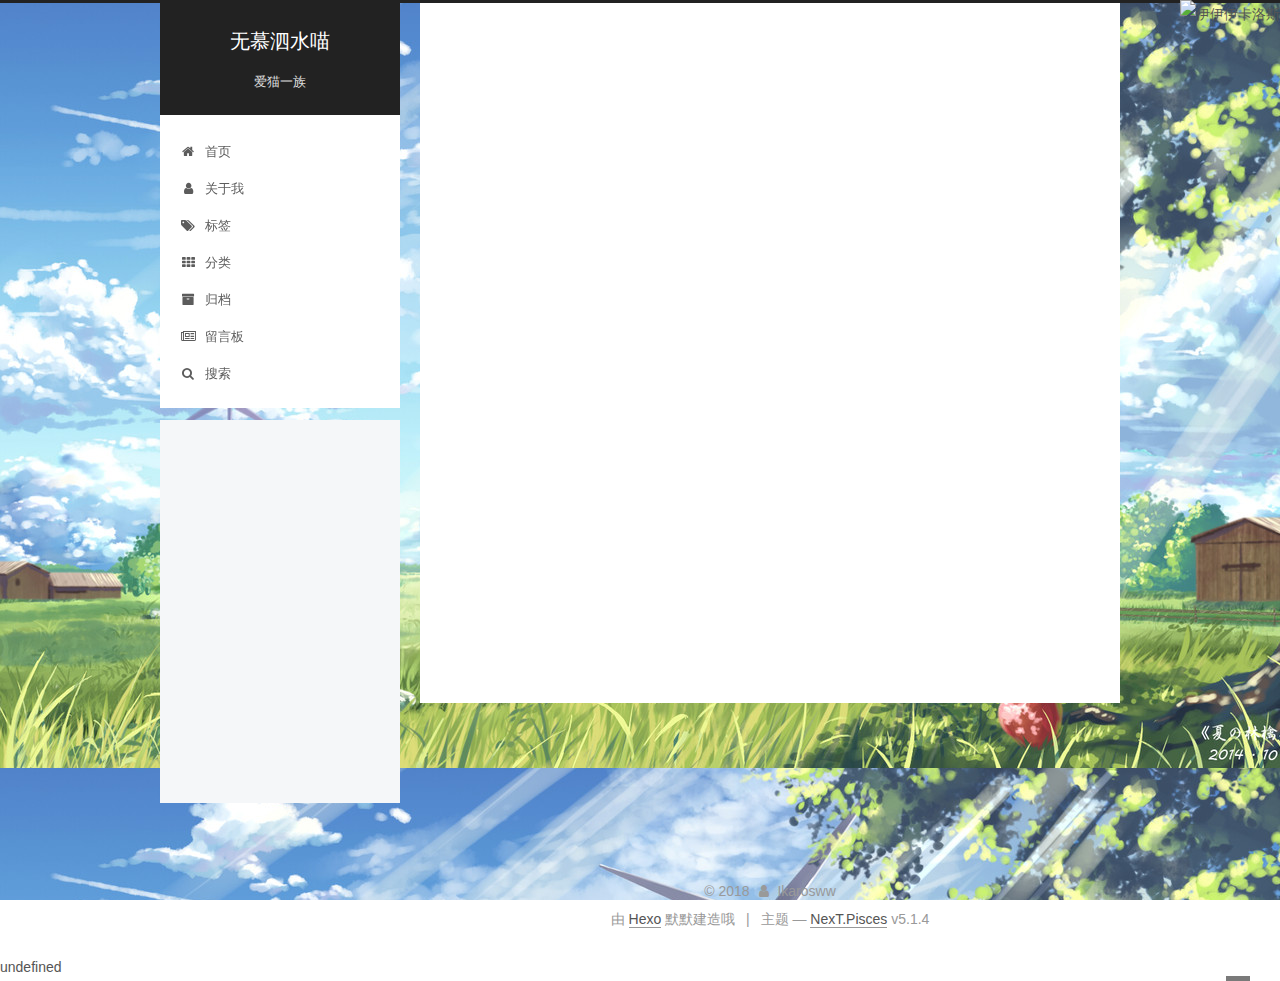
==== commit 2ce18deb: "Site updated: 2018-04-20 20:28:15" ====
--- a/404/index.html
+++ b/404/index.html
@@ -286,7 +286,7 @@
     </span>
     <div class="local-search-input-wrapper">
       <input autocomplete="off"
-             placeholder="搜索..." spellcheck="false"
+             placeholder="搜点啥..." spellcheck="false"
              type="text" id="local-search-input">
     </div>
   </div>
@@ -499,7 +499,7 @@
 </div>
 
 
-  <div class="powered-by">由 <a class="theme-link" target="_blank" href="https://hexo.io">Hexo</a> 强力驱动</div>
+  <div class="powered-by">由 <a class="theme-link" target="_blank" href="https://hexo.io">Hexo</a> 默默建造哦</div>
 
 
 
@@ -1127,6 +1127,6 @@
 
   
 
-  undefined  
+  undefined 
 <script src="/live2dw/lib/L2Dwidget.min.js?0c58a1486de42ac6cc1c59c7d98ae887"></script><script>L2Dwidget.init({"pluginRootPath":"live2dw/","pluginJsPath":"lib/","pluginModelPath":"assets/"});</script></body>
 </html>
--- a/css/main.css
+++ b/css/main.css
@@ -1840,7 +1840,7 @@
   width: 4px;
   height: 4px;
   border-radius: 50%;
-  background: #7ec4fb;
+  background: #5eff7a;
 }
 .links-of-blogroll {
   font-size: 13px;
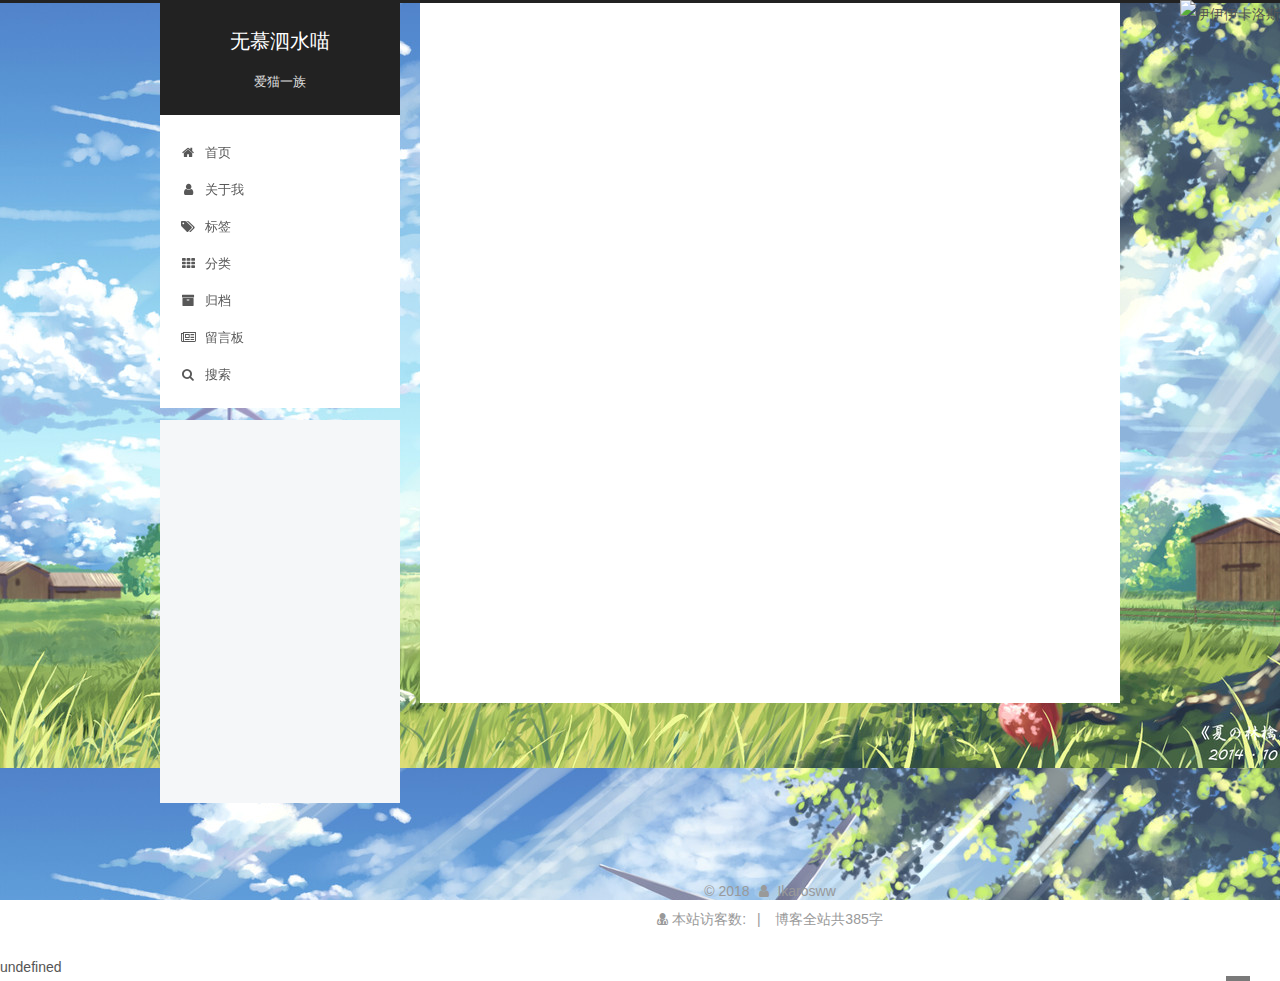
==== commit 1796ca5b: "Site updated: 2018-04-20 21:12:10" ====
--- a/404/index.html
+++ b/404/index.html
@@ -489,7 +489,8 @@
 
     <footer id="footer" class="footer">
       <div class="footer-inner">
-        <div class="copyright">&copy; <span itemprop="copyrightYear">2018</span>
+        <script async src="https://dn-lbstatics.qbox.me/busuanzi/2.3/busuanzi.pure.mini.js"></script>
+<div class="copyright">&copy; <span itemprop="copyrightYear">2018</span>
   <span class="with-love">
     <i class="fa fa-user"></i>
   </span>
@@ -499,7 +500,11 @@
 </div>
 
 
-  <div class="powered-by">由 <a class="theme-link" target="_blank" href="https://hexo.io">Hexo</a> 默默建造哦</div>
+  <div class="powered-by">
+  <i class="fa fa-user-md"></i><span id="busuanzi_container_site_uv">
+  本站访客数:<span id="busuanzi_value_site_uv"></span>
+  </span>
+  </div>
 
 
 
@@ -507,7 +512,10 @@
 
 
 
-  <div class="theme-info">主题 &mdash; <a class="theme-link" target="_blank" href="https://github.com/iissnan/hexo-theme-next">NexT.Pisces</a> v5.1.4</div>
+  <div class="theme-info">
+  <div class="powered-by"></div>
+  <span class="post-count">博客全站共385字</span>
+  </div>
 
 
 
--- a/css/main.css
+++ b/css/main.css
@@ -1840,7 +1840,7 @@
   width: 4px;
   height: 4px;
   border-radius: 50%;
-  background: #5eff7a;
+  background: #f6c18c;
 }
 .links-of-blogroll {
   font-size: 13px;
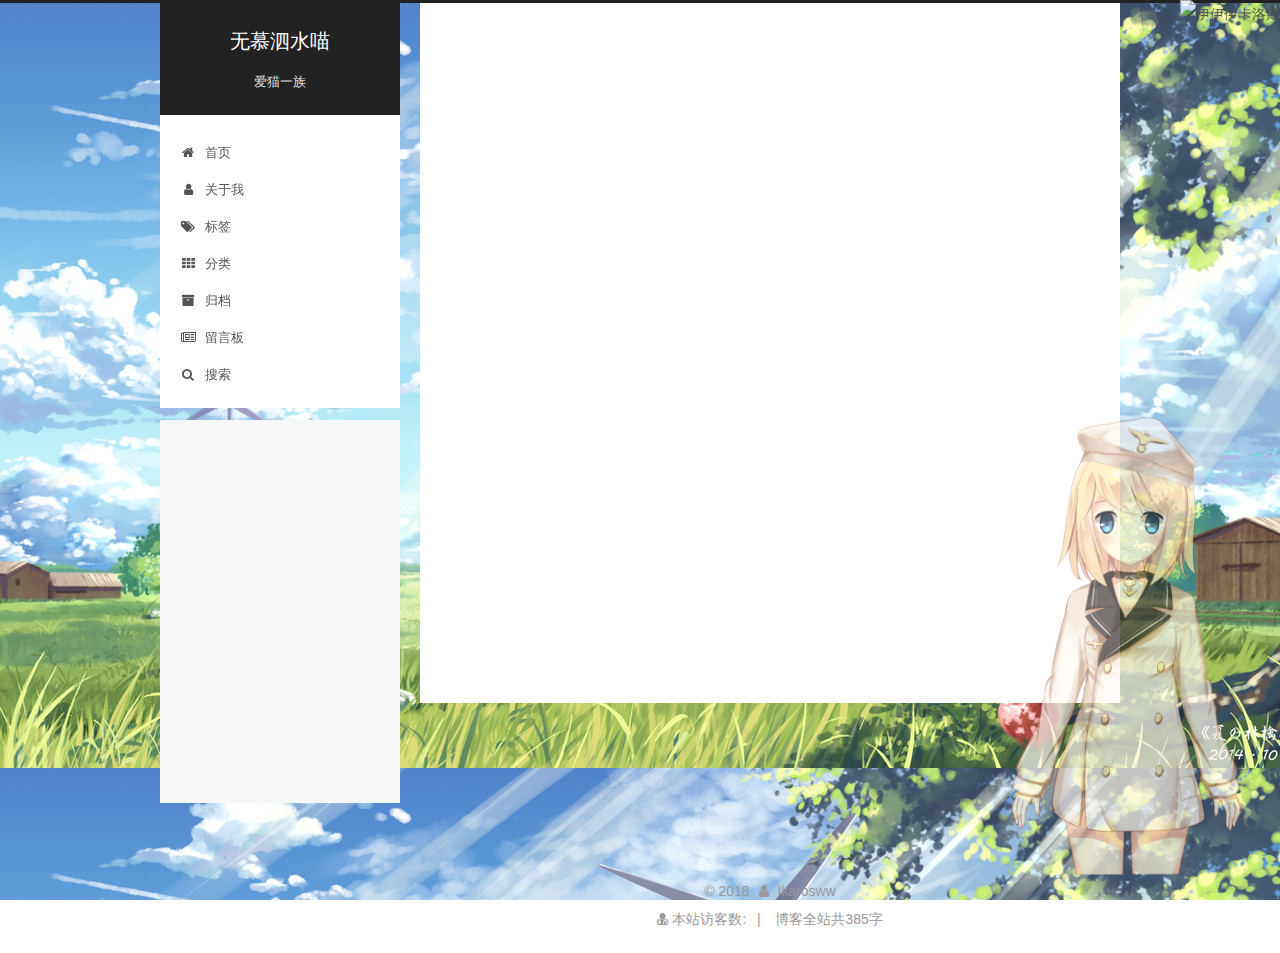
==== commit e05e1e58: "Site updated: 2018-04-20 22:09:26" ====
--- a/404/index.html
+++ b/404/index.html
@@ -11,7 +11,6 @@
 <meta http-equiv="X-UA-Compatible" content="IE=edge" />
 <meta name="viewport" content="width=device-width, initial-scale=1, maximum-scale=1"/>
 <meta name="theme-color" content="#222">
-
 
 
 
@@ -1135,6 +1134,5 @@
 
   
 
-  undefined 
-<script src="/live2dw/lib/L2Dwidget.min.js?0c58a1486de42ac6cc1c59c7d98ae887"></script><script>L2Dwidget.init({"pluginRootPath":"live2dw/","pluginJsPath":"lib/","pluginModelPath":"assets/"});</script></body>
+<script src="/live2dw/lib/L2Dwidget.min.js?0c58a1486de42ac6cc1c59c7d98ae887"></script><script>L2Dwidget.init({"pluginRootPath":"live2dw/","pluginJsPath":"lib/","pluginModelPath":"assets/","model":{"jsonPath":"/live2dw/assets/z16.model.json"},"display":{"position":"right","width":150,"height":300},"mobile":{"show":true}});</script></body>
 </html>
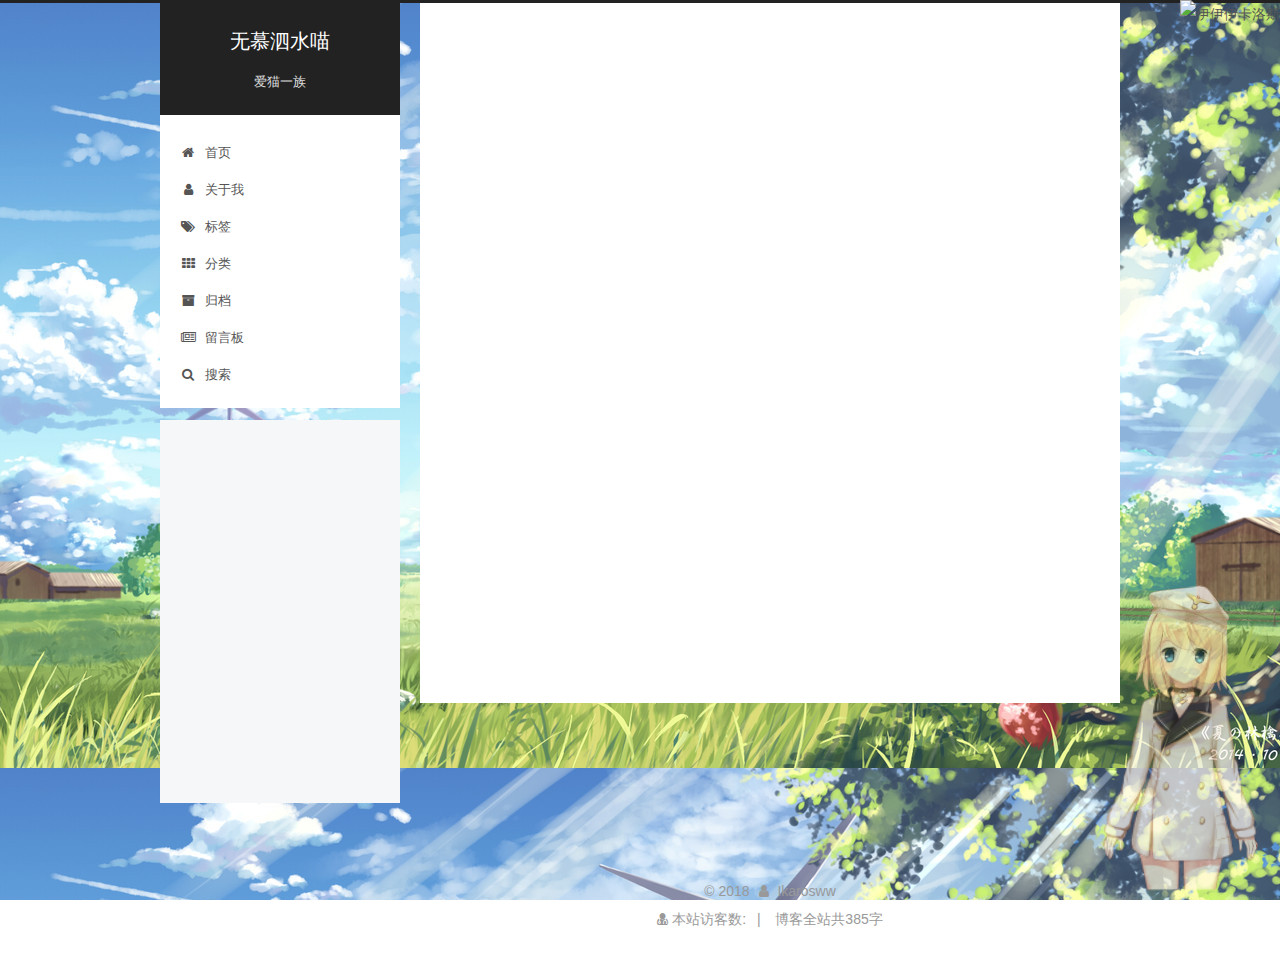
==== commit 461a135c: "Site updated: 2018-04-20 22:45:20" ====
--- a/404/index.html
+++ b/404/index.html
@@ -1134,5 +1134,5 @@
 
   
 
-<script src="/live2dw/lib/L2Dwidget.min.js?0c58a1486de42ac6cc1c59c7d98ae887"></script><script>L2Dwidget.init({"pluginRootPath":"live2dw/","pluginJsPath":"lib/","pluginModelPath":"assets/","model":{"jsonPath":"/live2dw/assets/z16.model.json"},"display":{"position":"right","width":150,"height":300},"mobile":{"show":true}});</script></body>
+<script src="/live2dw/lib/L2Dwidget.min.js?0c58a1486de42ac6cc1c59c7d98ae887"></script><script>L2Dwidget.init({"pluginRootPath":"live2dw/","pluginJsPath":"lib/","pluginModelPath":"assets/","model":{"jsonPath":"/live2dw/assets/z16.model.json"},"display":{"position":"right","width":100,"height":200,"hOffset":-3,"vOffset":-20},"mobile":{"show":true,"scale":0.5},"react":{"opacityDefault":0.7,"opacityOnHover":0.2}});</script></body>
 </html>
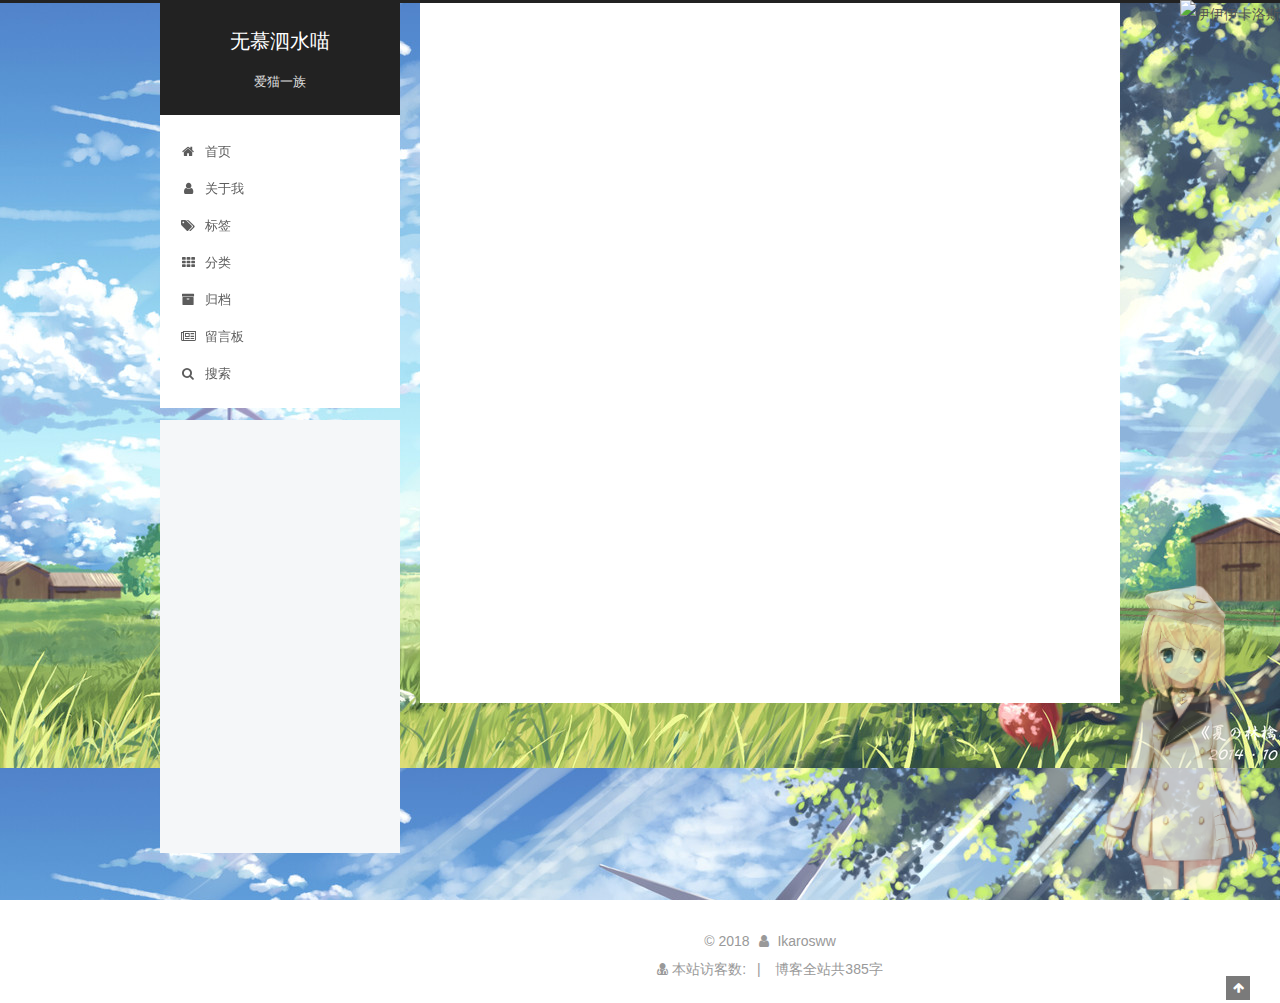
==== commit df23651d: "Site updated: 2018-04-20 23:59:07" ====
--- a/404/index.html
+++ b/404/index.html
@@ -72,6 +72,8 @@
 
 
 
+
+  <link rel="alternate" href="/rss2.xml" title="无慕泗水喵" type="application/atom+xml" />
 
 
 
@@ -374,8 +376,6 @@
 
       
 
-<iframe frameborder="no" border="0" marginwidth="0" marginheight="0" width=330 height=86 src="//music.163.com/outchain/player?type=2&id=461525011&auto=0&height=66"></iframe>
-
       <section class="site-overview-wrap sidebar-panel sidebar-panel-active">
         <div class="site-overview">
           <div class="site-author motion-element" itemprop="author" itemscope itemtype="http://schema.org/Person">
@@ -425,6 +425,13 @@
 
           </nav>
 
+          
+            <div class="feed-link motion-element">
+              <a href="/rss2.xml" rel="alternate">
+                <i class="fa fa-rss"></i>
+                RSS
+              </a>
+            </div>
           
 
           
@@ -468,6 +475,8 @@
 
           
           
+
+<iframe frameborder="no" border="0" marginwidth="0" marginheight="0" width=330 height=86 src="//music.163.com/outchain/player?type=2&id=461525011&auto=0&height=66"></iframe>
 
           
 
--- a/css/main.css
+++ b/css/main.css
@@ -1840,7 +1840,7 @@
   width: 4px;
   height: 4px;
   border-radius: 50%;
-  background: #f6c18c;
+  background: #ff25ff;
 }
 .links-of-blogroll {
   font-size: 13px;
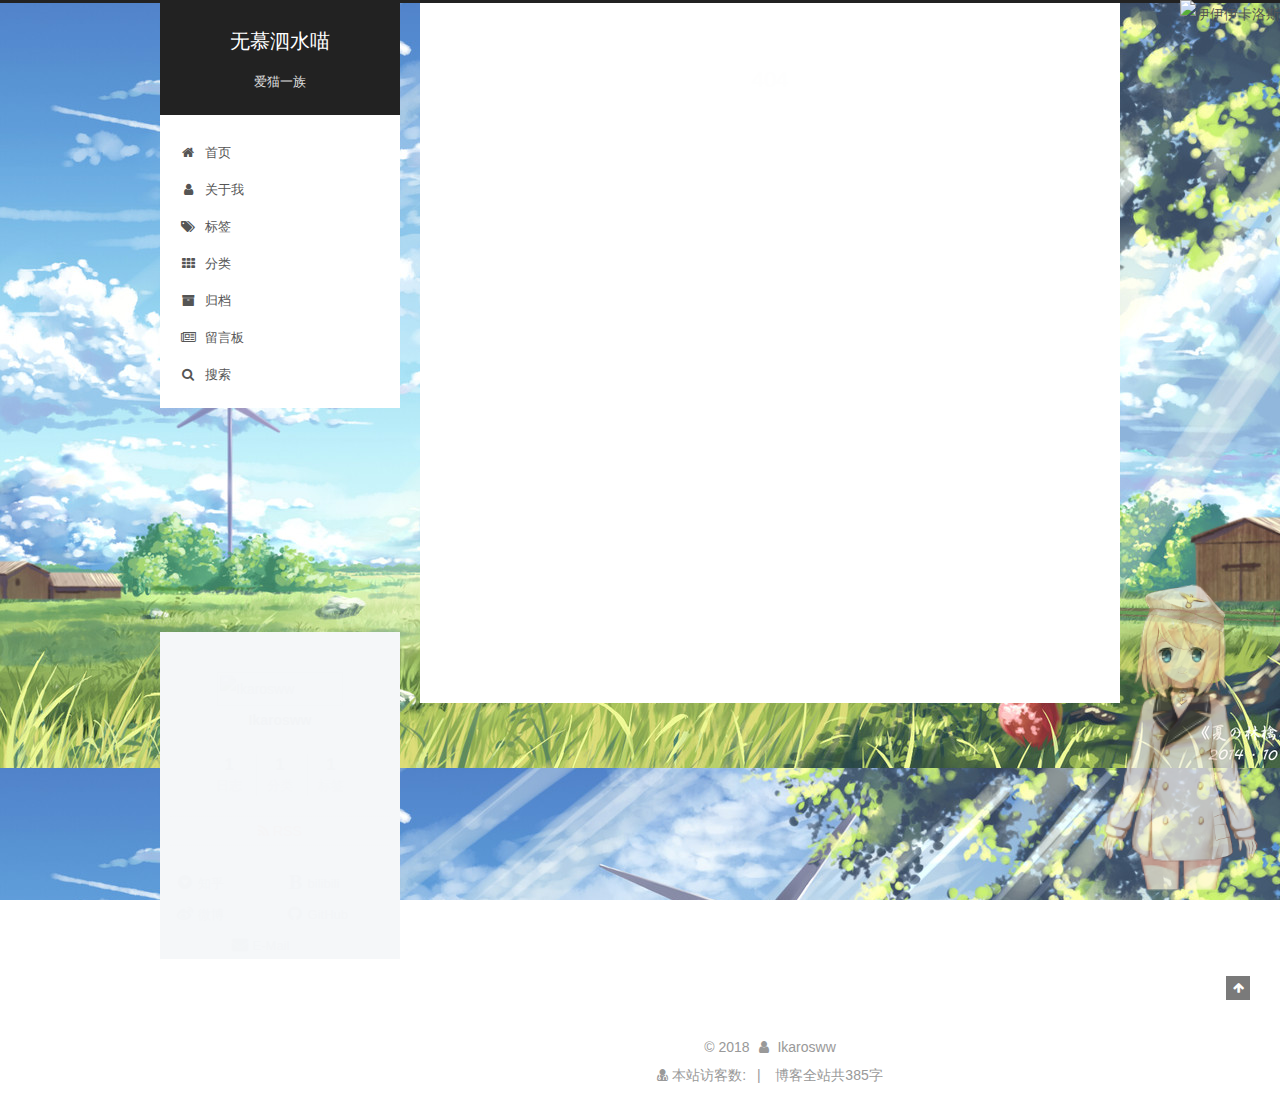
==== commit 75c4abb3: "Site updated: 2018-04-21 18:45:49" ====
--- a/404/index.html
+++ b/404/index.html
@@ -367,6 +367,9 @@
       <span class="sidebar-toggle-line sidebar-toggle-line-last"></span>
     </div>
   </div>
+
+<iframe frameborder="no" border="0" marginwidth="0" marginheight="0" width=330 height=86 src="//music.163.com/outchain/player?type=2&id=480339905&auto=0&height=66"></iframe>
+<iframe frameborder="no" border="0" marginwidth="0" marginheight="0" width=330 height=86 src="//music.163.com/outchain/player?type=2&id=461525011&auto=0&height=66"></iframe>
 
   <aside id="sidebar" class="sidebar">
     
@@ -475,8 +478,6 @@
 
           
           
-
-<iframe frameborder="no" border="0" marginwidth="0" marginheight="0" width=330 height=86 src="//music.163.com/outchain/player?type=2&id=461525011&auto=0&height=66"></iframe>
 
           
 
--- a/css/main.css
+++ b/css/main.css
@@ -1840,7 +1840,7 @@
   width: 4px;
   height: 4px;
   border-radius: 50%;
-  background: #ff25ff;
+  background: #f6f7ec;
 }
 .links-of-blogroll {
   font-size: 13px;
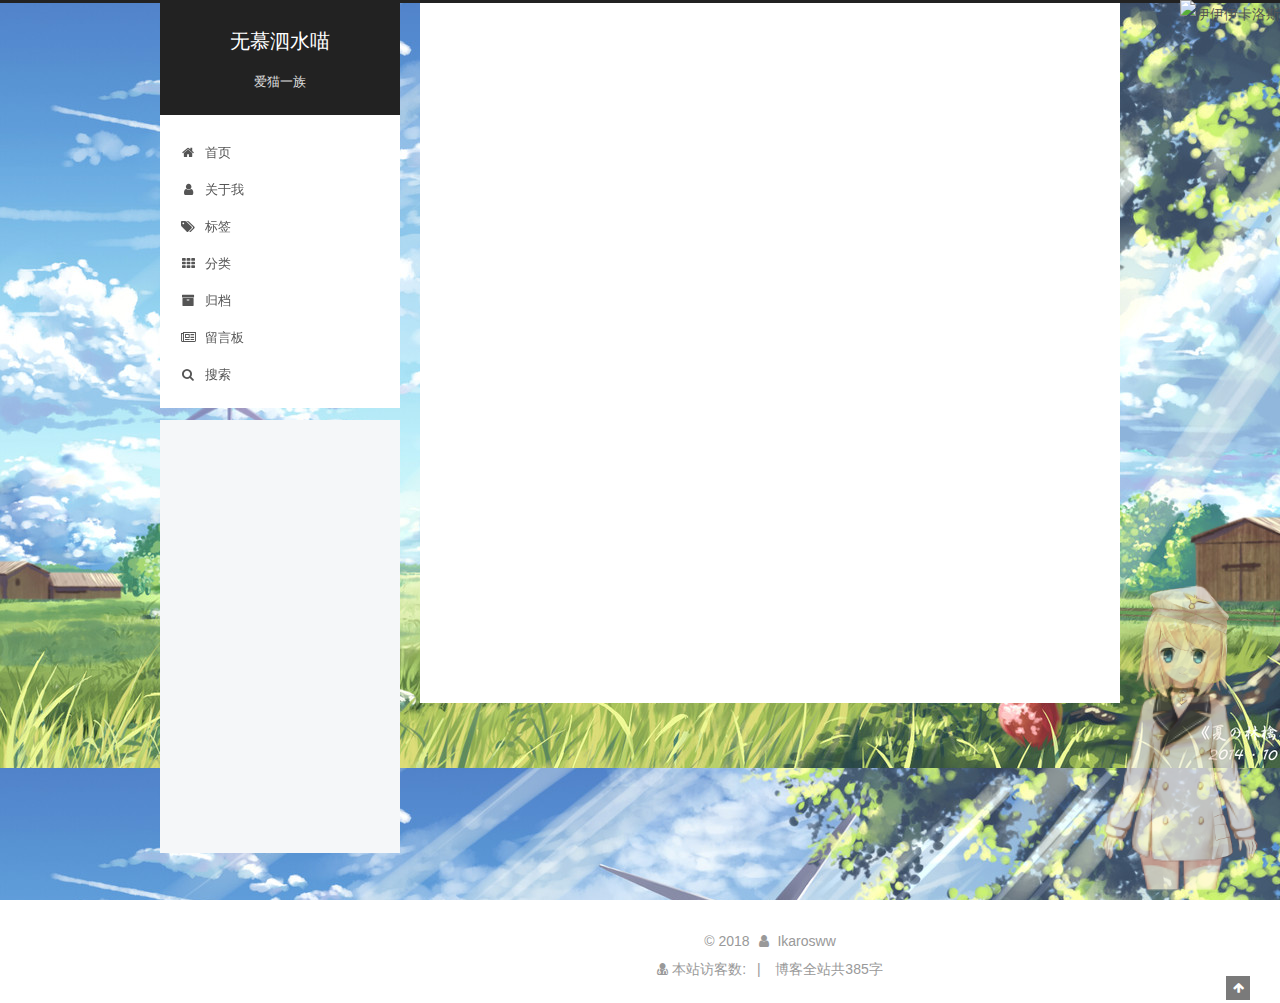
==== commit 41f9ac42: "Site updated: 2018-04-21 18:57:50" ====
--- a/404/index.html
+++ b/404/index.html
@@ -367,9 +367,6 @@
       <span class="sidebar-toggle-line sidebar-toggle-line-last"></span>
     </div>
   </div>
-
-<iframe frameborder="no" border="0" marginwidth="0" marginheight="0" width=330 height=86 src="//music.163.com/outchain/player?type=2&id=480339905&auto=0&height=66"></iframe>
-<iframe frameborder="no" border="0" marginwidth="0" marginheight="0" width=330 height=86 src="//music.163.com/outchain/player?type=2&id=461525011&auto=0&height=66"></iframe>
 
   <aside id="sidebar" class="sidebar">
     
@@ -478,6 +475,8 @@
 
           
           
+
+<iframe frameborder="no" border="0" marginwidth="0" marginheight="0" width=330 height=86 src="//music.163.com/outchain/player?type=2&id=480339905&auto=0&height=66"></iframe>
 
           
 
